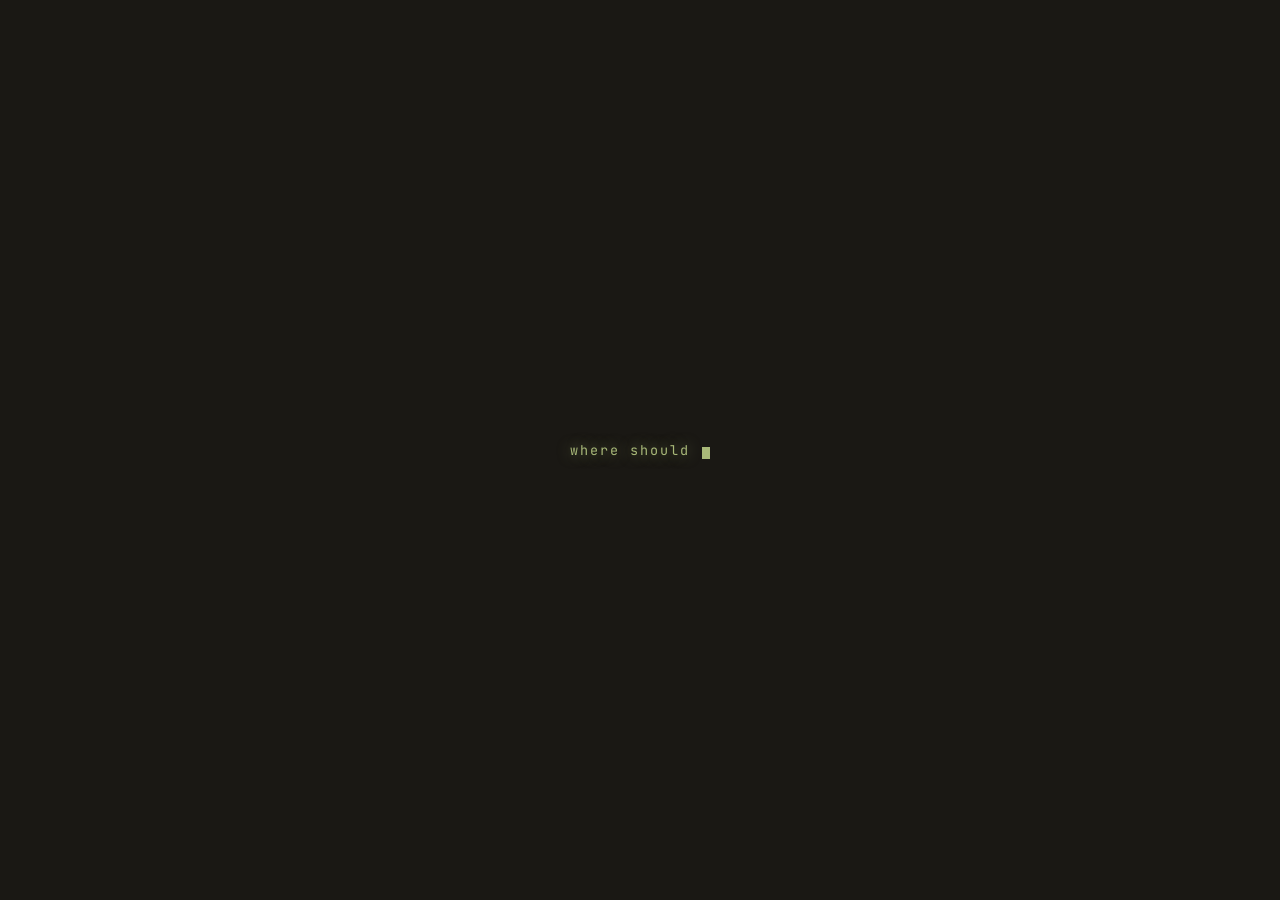
==== index.html @ 6962de63 "fix: use raw GitHub CDN URL for OG image" ====
<!DOCTYPE html>
<html lang="en" data-theme="dark">
<head>
<meta charset="UTF-8">
<meta name="viewport" content="width=device-width, initial-scale=1.0">
<title>Enko — A giraffe of certain standing</title>
<link rel="preconnect" href="https://fonts.googleapis.com">
<link rel="preconnect" href="https://fonts.gstatic.com" crossorigin>
<link href="https://fonts.googleapis.com/css2?family=Fraunces:ital,opsz,wght@0,9..144,400;0,9..144,500;1,9..144,400;1,9..144,500&family=Inter:wght@400;500;600&family=JetBrains+Mono:wght@400;500&display=swap" rel="stylesheet">
<link rel="stylesheet" href="css/enko.css">
<link rel="stylesheet" href="css/atmosphere.css">
<link rel="stylesheet" href="css/intro.css">
<link rel="stylesheet" href="css/wardrobe.css">
<link rel="stylesheet" href="css/community.css">
<link rel="stylesheet" href="css/mobile.css">
<link rel="icon" href="images/girafacoin.png">
<link rel="apple-touch-icon" href="images/girafacoin.png">

<!-- Open Graph / Discord / Telegram -->
<meta property="og:type"        content="website">
<meta property="og:url"         content="https://enko.fun">
<meta property="og:title"       content="Enko — $ENKO on Solana">
<meta property="og:description" content="A giraffe of certain standing. The quiet asset on Solana.">
<meta property="og:image"       content="https://raw.githubusercontent.com/112vlad/enko-website/main/images/girafacoin.png">

<!-- Twitter / X -->
<meta name="twitter:card"        content="summary_large_image">
<meta name="twitter:site"        content="@enkosol">
<meta name="twitter:title"       content="Enko — $ENKO on Solana">
<meta name="twitter:description" content="A giraffe of certain standing. The quiet asset on Solana.">
<meta name="twitter:image"       content="https://raw.githubusercontent.com/112vlad/enko-website/main/images/girafacoin.png">
</head>
<body>

<!-- BOWTIE CURSOR (hidden until after entry) -->
<div id="papion-cur"><img src="images/papion.png" alt=""></div>

<!-- GLOBAL PARTICLE OVERLAY -->
<canvas id="particle-overlay" style="position:fixed;inset:0;width:100%;height:100%;pointer-events:none;z-index:9998;"></canvas>

<!-- ══ INTRO ══ -->
<div id="intro"><p class="intro-text" id="itxt"></p></div>

<!-- ══ ENTRY GATE ══ -->
<div id="entry">
  <canvas id="entry-canvas"></canvas>
  <div class="gate-hint" id="gate-hint">[ hover neck &amp; click to enter ]</div>
</div>

<!-- ══ MAIN (shown after entry) ══ -->
<div id="main">

  <!-- ═══════════════════════════════════
       PAGE 1: LANDING
  ═══════════════════════════════════ -->
  <div id="page-main">

    <!-- TOP BAR -->
    <header class="topbar">
      <div class="topbar-inner">
        <a href="#" class="mark">Enko<sup>◊</sup></a>
        <nav class="nav">
          <a href="#section-character" class="active">Overview</a>
          <a href="#" id="nav-community-link">Community</a>
          <a href="#" id="nav-pfp-link">Wardrobe</a>
          <a href="https://pump.fun/enkoSOL" target="_blank">Acquire</a>
        </nav>
        <div class="topbar-cta">
          <span class="pill"><span class="dot"></span>SOL · LIVE</span>
        </div>
      </div>
    </header>

    <main class="shell">

      <!-- HERO -->
      <section class="hero-grid">
        <div class="hero-ambient"></div>

        <!-- LEFT -->
        <div class="hero-left">
          <div>
            <div class="hero-labels">
              <span class="tag">Chapter I</span>
              <span class="sep">—</span>
              <span>The Character</span>
              <span class="sep">·</span>
              <span>Est. MMXXVI</span>
            </div>
            <h1 class="hero-title">
              A giraffe<br>
              of <span class="it">certain</span><br>
              standing.
              <span class="sm">A quiet asset on Solana. Unhurried. Long-necked. Patient by design.</span>
            </h1>
          </div>
          <div class="hero-cta-row">
            <a href="https://pump.fun/enkoSOL" target="_blank" class="btn">Acquire $ENKO <span class="arrow">→</span></a>
            <button class="btn ghost" id="card-wardrobe-btn">Visit wardrobe</button>
          </div>
        </div>

        <!-- RIGHT -->
        <div class="hero-right">
          <div class="emblem-stack">
            <div class="emblem-float">
              <!-- GiraffeEmblem SVG (inline from emblem.jsx) -->
              <svg viewBox="0 0 400 440" class="emblem-svg" preserveAspectRatio="xMidYMid meet">
                <defs>
                  <linearGradient id="metalBase" x1="0" y1="0" x2="0" y2="1">
                    <stop offset="0%" stop-color="#2a2620"/>
                    <stop offset="30%" stop-color="#1a1712"/>
                    <stop offset="70%" stop-color="#100d0a"/>
                    <stop offset="100%" stop-color="#1f1b15"/>
                  </linearGradient>
                  <linearGradient id="metalBevel" x1="0" y1="0" x2="0" y2="1">
                    <stop offset="0%" stop-color="#5a5346" stop-opacity="0.9"/>
                    <stop offset="45%" stop-color="#2a2620" stop-opacity="0"/>
                    <stop offset="55%" stop-color="#0a0806" stop-opacity="0"/>
                    <stop offset="100%" stop-color="#3a342a" stop-opacity="0.7"/>
                  </linearGradient>
                  <radialGradient id="faceGrad" cx="50%" cy="38%" r="70%">
                    <stop offset="0%" stop-color="#2e2921" stop-opacity="1"/>
                    <stop offset="60%" stop-color="#141109" stop-opacity="1"/>
                    <stop offset="100%" stop-color="#0a0806" stop-opacity="1"/>
                  </radialGradient>
                  <radialGradient id="specular" cx="35%" cy="25%" r="45%">
                    <stop offset="0%" stop-color="#8a7d62" stop-opacity="0.4"/>
                    <stop offset="100%" stop-color="#8a7d62" stop-opacity="0"/>
                  </radialGradient>
                  <linearGradient id="embossSheen" x1="0" y1="0" x2="0.4" y2="1">
                    <stop offset="0%" stop-color="#a89572" stop-opacity="0.85"/>
                    <stop offset="50%" stop-color="#5a4d36" stop-opacity="0.6"/>
                    <stop offset="100%" stop-color="#1a1612" stop-opacity="0.8"/>
                  </linearGradient>
                  <linearGradient id="embossShadow" x1="0" y1="0" x2="1" y2="0">
                    <stop offset="0%" stop-color="#000" stop-opacity="0.6"/>
                    <stop offset="100%" stop-color="#000" stop-opacity="0.1"/>
                  </linearGradient>
                  <filter id="emboss" x="-20%" y="-20%" width="140%" height="140%">
                    <feGaussianBlur in="SourceAlpha" stdDeviation="1"/>
                    <feOffset dx="0.5" dy="1" result="offset"/>
                    <feComponentTransfer><feFuncA type="linear" slope="0.8"/></feComponentTransfer>
                    <feMerge><feMergeNode/><feMergeNode in="SourceGraphic"/></feMerge>
                  </filter>
                  <clipPath id="faceClip">
                    <circle cx="200" cy="220" r="144"/>
                  </clipPath>
                </defs>
                <circle cx="200" cy="220" r="215" fill="none" stroke="#2a241c" stroke-width="0.5" opacity="0.4"/>
                <circle cx="200" cy="220" r="196" fill="url(#metalBase)"/>
                <circle cx="200" cy="220" r="196" fill="url(#metalBevel)" opacity="0.7"/>
                <circle cx="200" cy="220" r="196" fill="none" stroke="#3a342a" stroke-width="1"/>
                <circle cx="200" cy="220" r="190" fill="none" stroke="#08060a" stroke-width="1"/>
                <circle cx="200" cy="220" r="186" fill="none" stroke="#5a5042" stroke-width="0.4" stroke-dasharray="1 3" opacity="0.7"/>
                <g opacity="0.7">
                  <path id="arcTop" d="M 72 220 A 128 128 0 0 1 328 220" fill="none"/>
                  <text font-family="'JetBrains Mono',monospace" font-size="9" letter-spacing="5" fill="#8a7d62">
                    <textPath href="#arcTop" startOffset="4%">ENKO · EST · MMXXVI · A GIRAFFE OF CERTAIN STANDING ·</textPath>
                  </text>
                  <path id="arcBot" d="M 72 220 A 128 128 0 0 0 328 220" fill="none"/>
                  <text font-family="'JetBrains Mono',monospace" font-size="8" letter-spacing="6" fill="#6a5f4c">
                    <textPath href="#arcBot" startOffset="15%">SOLANA · MAINNET · NÂº 001</textPath>
                  </text>
                </g>
                <g fill="#5a4d36" id="pip-group"></g>
                <circle cx="200" cy="220" r="148" fill="url(#faceGrad)"/>
                <circle cx="200" cy="220" r="148" fill="none" stroke="#3a342a" stroke-width="1.5" opacity="0.8"/>
                <circle cx="200" cy="220" r="146" fill="none" stroke="#04030a" stroke-width="1"/>
                <circle cx="200" cy="220" r="142" fill="none" stroke="#5a5042" stroke-width="0.3" stroke-dasharray="0.5 2.5" opacity="0.5"/>
                <circle cx="200" cy="220" r="148" fill="url(#specular)"/>
                <!-- profile photo clipped to inner medallion circle -->
                <image href="images/girafacoin.png" x="56" y="76" width="288" height="288" clip-path="url(#faceClip)" preserveAspectRatio="xMidYMid slice"/>
                <g transform="translate(200 370)">
                  <line x1="-41" y1="15" x2="-25" y2="15" stroke="#5a5042" stroke-width="0.5"/>
                  <line x1="25" y1="15" x2="41" y2="15" stroke="#5a5042" stroke-width="0.5"/>
                  <text x="0" y="20" text-anchor="middle" font-family="'Fraunces',Georgia,serif" font-size="15" font-style="italic" fill="#bfa97e" letter-spacing="1">Enko</text>
                  <text x="0" y="20" text-anchor="middle" font-family="'JetBrains Mono',monospace" font-size="7" letter-spacing="4" fill="#6a5f4c">1 / 1</text>
                </g>
                <ellipse cx="150" cy="120" rx="70" ry="14" fill="#8a7d62" opacity="0.08" transform="rotate(-18 150 120)"/>
              </svg>
            </div>
          </div>

          <div class="hero-meta">
            <div class="hero-meta-row">
              <div>
                <div class="k">Origin</div>
                <div class="v">Solana</div>
              </div>
              <div>
                <div class="k">Temperament</div>
                <div class="v">Reserved</div>
              </div>
            </div>
            <div class="hero-meta-row">
              <div>
                <div class="k">Ticker</div>
                <div class="v">$ENKO</div>
              </div>
              <div>
                <div class="k">Supply</div>
                <div class="v">1,000,000,000</div>
              </div>
            </div>
          </div>

        </div>
      </section>

      <!-- BRAND STRIP -->
      <div class="brand-strip">
        <span>Rarity</span><span class="dot"></span>
        <span>Patience</span><span class="dot"></span>
        <span>Quiet strength</span><span class="dot"></span>
        <span>Long horizon</span><span class="dot"></span>
        <span>Reserve</span><span class="dot"></span>
        <span>Status</span>
      </div>

      <!-- STATS STRIP -->
      <div class="stats-strip" style="margin-top:24px">
        <div class="stat-cell">
          <div class="l">
            <span>Price</span>
            <svg class="spark spark-pos" viewBox="0 0 52 16"><path class="area" d="M0,12 L4.7,10 L9.5,11 L14.2,8 L19,9 L23.7,6 L28.5,5 L33.2,7 L38,3 L42.7,2 L47.5,4 L52,1 L52,16 L0,16 Z"/><path d="M0,12 L4.7,10 L9.5,11 L14.2,8 L19,9 L23.7,6 L28.5,5 L33.2,7 L38,3 L42.7,2 L47.5,4 L52,1"/></svg>
          </div>
          <div class="v num" id="ch-price">—</div>
          <div class="sub"><span>USD · LIVE</span><span style="color:var(--pos)">▲</span></div>
        </div>
        <div class="stat-cell">
          <div class="l">
            <span>24h Change</span>
            <svg class="spark spark-pos" viewBox="0 0 52 16"><path class="area" d="M0,13 L4.7,11 L9.5,12 L14.2,9 L19,10 L23.7,7 L28.5,5 L33.2,6 L38,4 L42.7,2 L47.5,3 L52,1 L52,16 L0,16 Z"/><path d="M0,13 L4.7,11 L9.5,12 L14.2,9 L19,10 L23.7,7 L28.5,5 L33.2,6 L38,4 L42.7,2 L47.5,3 L52,1"/></svg>
          </div>
          <div class="v num" id="ch-change">—</div>
          <div class="sub"><span>vs yesterday</span><span id="ch-change-arrow" style="color:var(--pos)">▲</span></div>
        </div>
        <div class="stat-cell">
          <div class="l">
            <span>Volume · 24h</span>
            <svg class="spark spark-neutral" viewBox="0 0 52 16"><path class="area" d="M0,12 L4.7,10 L9.5,11 L14.2,9 L19,10 L23.7,8 L28.5,6 L33.2,8 L38,5 L42.7,7 L47.5,5 L52,3 L52,16 L0,16 Z"/><path d="M0,12 L4.7,10 L9.5,11 L14.2,9 L19,10 L23.7,8 L28.5,6 L33.2,8 L38,5 L42.7,7 L47.5,5 L52,3"/></svg>
          </div>
          <div class="v num" id="ch-vol">—</div>
          <div class="sub"><span>on-chain</span><span style="color:var(--ink-mute)">○</span></div>
        </div>
        <div class="stat-cell">
          <div class="l">
            <span>Market cap</span>
            <svg class="spark spark-pos" viewBox="0 0 52 16"><path class="area" d="M0,11 L4.7,9 L9.5,10 L14.2,8 L19,9 L23.7,6 L28.5,5 L33.2,4 L38,3 L42.7,2 L47.5,2 L52,1 L52,16 L0,16 Z"/><path d="M0,11 L4.7,9 L9.5,10 L14.2,8 L19,9 L23.7,6 L28.5,5 L33.2,4 L38,3 L42.7,2 L47.5,2 L52,1"/></svg>
          </div>
          <div class="v num" id="ch-mcap">—</div>
          <div class="sub"><span>FDV · pooled</span><span style="color:var(--pos)">▲</span></div>
        </div>
        <div class="stat-cell">
          <div class="l">
            <span>Liquidity</span>
            <svg class="spark spark-neutral" viewBox="0 0 52 16"><path class="area" d="M0,10 L4.7,12 L9.5,9 L14.2,11 L19,8 L23.7,10 L28.5,7 L33.2,9 L38,6 L42.7,8 L47.5,6 L52,5 L52,16 L0,16 Z"/><path d="M0,10 L4.7,12 L9.5,9 L14.2,11 L19,8 L23.7,10 L28.5,7 L33.2,9 L38,6 L42.7,8 L47.5,6 L52,5"/></svg>
          </div>
          <div class="v num" id="ch-liq">—</div>
          <div class="sub"><span>pool reserve</span><span style="color:var(--ink-mute)">○</span></div>
        </div>
      </div>

      <!-- CHART -->
      <div style="margin-top:32px">
        <div class="chart-container">
          <div class="chart-header">
            <div class="chart-header-left">
              <div class="eyebrow">Price · SOL market</div>
              <div class="chart-price num" id="chart-price-display">—</div>
              <div class="chart-change num pos" id="chart-change-display">—</div>
            </div>
            <div class="chart-header-right">
              <div class="chart-tf">
                <button class="ch-tf-btn active" data-tf="1m">1m</button>
                <button class="ch-tf-btn" data-tf="5m">5m</button>
              </div>
            </div>
          </div>
          <div class="ch-loading" id="ch-loading" style="font-family:var(--f-mono);font-size:11px;letter-spacing:0.1em;text-transform:uppercase;color:var(--ink-mute);padding:.6rem 1.4rem;display:none">Loading candles…</div>
          <div style="position:relative;padding:.6rem">
            <canvas id="enko-chart" style="display:block;width:100%;cursor:crosshair"></canvas>
            <div id="ch-tooltip" style="position:absolute;pointer-events:none;display:none;background:var(--ink);color:var(--bg);font-family:var(--f-mono);font-size:11px;padding:8px 10px;white-space:pre;line-height:1.7;box-shadow:0 4px 14px rgba(0,0,0,.18)"></div>
          </div>
        </div>
        <div style="display:flex;align-items:center;gap:12px;padding:14px 26px;border-top:1px solid var(--rule-soft)">
          <div class="eyebrow">Contract Address</div>
          <div id="ca-row-chart" style="display:flex;align-items:center;gap:10px">
            <span id="ca-text-chart" style="font-family:var(--f-mono);font-size:11px;color:var(--ink-mute)">coming soon</span>
            <button id="ca-copy-chart" onclick="copyCA()" style="display:none;font-family:var(--f-mono);font-size:9px;letter-spacing:0.12em;text-transform:uppercase;color:var(--ink-mute);border:1px solid var(--rule);padding:3px 8px;transition:color .15s,border-color .15s">copy</button>
          </div>
        </div>
      </div>

      <div class="section-divider"><span>✠ · I</span></div>

      <!-- SECTION I — THE LEDGER -->
      <div class="section-head" id="section-ledger">
        <div class="num-tag">§ I — The Ledger</div>
        <h2>Recent <span class="it">movement.</span></h2>
        <div class="side">Live · refreshed every block</div>
      </div>
      <div style="padding-bottom:32px">
        <table class="txn-table">
          <thead>
            <tr>
              <th style="width:18%">Time</th>
              <th>Type</th>
              <th>Amount $ENKO</th>
              <th>Price</th>
              <th>Value</th>
              <th>Wallet</th>
            </tr>
          </thead>
          <tbody id="tx-body">
            <tr><td colspan="6" style="color:var(--ink-mute);text-align:center;padding:24px">Loading…</td></tr>
          </tbody>
        </table>
      </div>

      <div class="section-divider"><span>✠ · II</span></div>

      <!-- SECTION II — THE CHARACTER -->
      <div class="section-head" id="section-character">
        <div class="num-tag">§ II — The Character</div>
        <h2>Composure, in a <span class="it">long</span> neck.</h2>
        <div class="side">Height 4.8 m · Pattern reticulated · Disposition unhurried</div>
      </div>
      <div class="feature-grid">
        <div class="feature-copy">
          <p>Enko does not react. He watches. Positioned higher than most, moving slower than all.</p>
          <p>The market runs on the ground. Enko grazes above it.</p>
          <div class="feature-caption">
            <div class="cell"><div class="k">Height</div><div class="v">4.8 metres</div></div>
            <div class="cell"><div class="k">Pattern</div><div class="v">26 plates</div></div>
            <div class="cell"><div class="k">Disposition</div><div class="v">Unhurried</div></div>
            <div class="cell"><div class="k">Habitat</div><div class="v">SOL savanna</div></div>
          </div>
        </div>
        <div class="feature-image">
          <img src="images/enkoportrait.png" alt="Enko portrait" style="position:absolute;inset:0;width:100%;height:100%;object-fit:contain;display:block;">
        </div>
      </div>

      <div class="section-divider"><span>✠ · III</span></div>

      <!-- SECTION III — THE WARDROBE CTA -->
      <div class="section-head" id="section-acquire">
        <div class="num-tag">§ III — The Wardrobe</div>
        <h2>Dress him, <span class="it">carefully.</span></h2>
        <div class="side">Backgrounds · Accessories · Bowties</div>
      </div>
      <div class="feature-grid" style="padding-bottom:48px">
        <div class="feature-image" style="grid-column:1/span 7;aspect-ratio:16/10">
          <img src="pfp/accs/chrome.png" alt="Wardrobe preview" style="position:absolute;inset:0;width:100%;height:100%;object-fit:contain;display:block;">
        </div>
        <div class="feature-copy" style="grid-column:9/span 4;padding-top:0;justify-content:center">
          <p>Pick a character. Add a background. Put a bowtie on him.</p>
          <div style="margin-top:20px">
            <button class="btn" id="wardrobe-cta-btn">Enter the wardrobe <span class="arrow">→</span></button>
          </div>
        </div>
      </div>

      <div class="section-divider"><span>✠ · IV</span></div>

      <!-- SECTION IV — COMMUNITY CTA -->
      <div class="section-head" id="section-community">
        <div class="num-tag">§ IV — The Community</div>
        <h2>From the <span class="it">habitat.</span></h2>
        <div class="side">Art · Memes · Fan content</div>
      </div>
      <div class="feature-grid" style="padding-bottom:48px">
        <div class="feature-copy" style="grid-column:1/span 4;padding-top:0;justify-content:center">
          <p>Fan art, memes, and clips from the community.</p>
          <div style="margin-top:20px">
            <button class="btn" id="community-cta-btn">Enter the community <span class="arrow">→</span></button>
          </div>
        </div>
        <div class="feature-image" style="grid-column:6/span 7;aspect-ratio:16/10">
          <img src="community/bowtie store.png" alt="Community preview" style="position:absolute;inset:3px;width:calc(100% - 6px);height:calc(100% - 6px);object-fit:cover;display:block;z-index:1;">
        </div>
      </div>

      <!-- FOOTER -->
      <footer class="footer">
        <div class="footer-grid">
          <div>
            <div class="footer-head">
              <span class="it">Enko</span>,<br>at leisure.
            </div>
          </div>
          <div class="footer-col">
            <div class="h">Studio</div>
            <a href="#" id="footer-wardrobe-link">Wardrobe</a>
          </div>
          <div class="footer-col">
            <div class="h">Elsewhere</div>
            <a href="https://x.com/enkosol" target="_blank">Twitter / X</a>
            <a href="https://pump.fun/enkoSOL" target="_blank">Pump.fun</a>
          </div>
        </div>
        <div class="footer-bottom">
          <span>Enko · MMXXVI</span>
          <div>
            <span>Not financial advice</span>
            <span>SOL · Mainnet</span>
          </div>
        </div>
      </footer>

    </main>
  </div><!-- /page-main -->

  <!-- ═══════════════════════════════════
       PAGE 2: WARDROBE
  ═══════════════════════════════════ -->
  <div id="page-pfp">

    <!-- sticky back nav -->
    <header class="topbar">
      <div class="topbar-inner">
        <a href="#" class="mark" id="pfp-mark-link">Enko<sup>◊</sup></a>
        <nav class="nav">
          <a href="#" id="nav-main-link-pfp">Overview</a>
          <a href="#" id="nav-community-link-pfp">Community</a>
          <a href="#" class="active">Wardrobe</a>
          <a href="https://pump.fun/enkoSOL" target="_blank" id="nav-acquire-link-pfp">Acquire</a>
        </nav>
        <div class="topbar-cta">
          <span class="pill"><span class="dot"></span>SOL · LIVE</span>
        </div>
      </div>
    </header>

    <main class="shell wardrobe-page">

      <!-- wardrobe head -->
      <div class="wardrobe-head">
        <div>
          <div class="eyebrow">§ II — The Wardrobe</div>
          <h1 class="wardrobe-title">The <span class="it">Portrait</span><br>Studio.</h1>
        </div>
        <div class="wardrobe-head-right">
          <p>Build your Enko. Download and use it anywhere.</p>

        </div>
      </div>

      <!-- 3-col wardrobe grid -->
      <div class="wardrobe-grid">

        <!-- LEFT: controls -->
        <aside class="wardrobe-controls">
          <div class="tab-row">
            <button class="tab active" data-cat="characters">Characters</button>
            <button class="tab" data-cat="backgrounds">Backgrounds</button>
            <button class="tab" data-cat="accessories">Accessories</button>
          </div>
          <div class="panel">
            <div class="slot-group">
              <div class="slot-head">
                <span class="eyebrow" id="slot-label">Characters</span>
                <button class="clear-slot" id="slot-clear" style="display:none" onclick="clearCurrentSlot()">clear</button>
              </div>
              <div class="swatch-grid" id="wd-grid"></div>
            </div>
            <div class="slot-group" id="size-group" style="display:none">
              <label style="font-family:var(--f-mono);font-size:10px;letter-spacing:0.14em;text-transform:uppercase;color:var(--ink-mute);display:block;margin-bottom:12px">Size</label>
              <input type="range" id="bow-size-slider" min="50" max="200" value="100" style="width:100%;cursor:pointer;display:none">
              <div style="font-family:var(--f-mono);font-size:10px;color:var(--ink-soft);margin-top:8px;text-align:center" id="size-display">100%</div>
            </div>
          </div>
        </aside>

        <!-- CENTER: portrait -->
        <section class="wardrobe-portrait">
          <div class="portrait-frame">
            <div class="port-ph" id="ph"><span>Select an item to begin</span></div>
            <canvas id="ppc" width="1000" height="1000"></canvas>
          </div>
          <div class="portrait-meta">
            <div class="cell"><div class="k">Character</div><div class="v" id="pm-char">—</div></div>
            <div class="cell"><div class="k">Scene</div><div class="v" id="pm-bg">—</div></div>
            <div class="cell"><div class="k">Accessory</div><div class="v" id="pm-bow">—</div></div>
          </div>
          <button class="btn wardrobe-mobile-dl" onclick="document.getElementById('dlbtn').click()">Download PNG <span class="arrow">↓</span></button>
        </section>

        <!-- HIDDEN BUTTONS (triggered by visible buttons) -->
        <button id="dlbtn" style="display:none"></button>
        <button id="rstbtn" style="display:none"></button>

        <!-- RIGHT: manifest + export -->
        <aside class="wardrobe-summary">
          <div class="eyebrow">Manifest</div>
          <h3 class="summary-title">Your<br><span class="it">build.</span></h3>
          <div class="summary-list">
            <div class="summary-row"><span class="k">Scene</span><span class="v" id="sel-bg">—</span></div>
            <div class="summary-row"><span class="k">Character</span><span class="v" id="sel-char">—</span></div>
            <div class="summary-row"><span class="k">Accessory</span><span class="v" id="sel-bow">—</span></div>
          </div>
          <div style="margin-top:32px;padding-top:20px;border-top:1px solid var(--rule-soft)">
            <div class="eyebrow" style="margin-bottom:10px">Export</div>
            <div style="display:flex;flex-direction:column;gap:8px">
              <button class="btn" onclick="document.getElementById('dlbtn').click()" style="justify-content:space-between;width:100%">Download PNG <span class="arrow">↓</span></button>
              <button class="btn ghost" onclick="shareOnX()" style="justify-content:space-between;width:100%">Share on X <span class="arrow">→</span></button>
              <button class="btn ghost" onclick="document.getElementById('rstbtn').click()" style="justify-content:space-between;width:100%">Reset <span>×</span></button>
            </div>
          </div>
        </aside>

      </div><!-- /wardrobe-grid -->

      <footer class="footer">
        <div class="footer-bottom">
          <span>Enko · MMXXVI</span>
          <div>
            <span>Not financial advice</span>
            <span>SOL · Mainnet</span>
          </div>
        </div>
      </footer>

    </main>
  </div><!-- /page-pfp -->

  <!-- ═══════════════════════════════════
       PAGE 3: COMMUNITY
  ═══════════════════════════════════ -->
  <div id="page-community">

    <header class="topbar">
      <div class="topbar-inner">
        <a href="#" class="mark" id="community-mark-link">Enko<sup>◊</sup></a>
        <nav class="nav">
          <a href="#" id="nav-main-link-community">Overview</a>
          <a href="#" class="active">Community</a>
          <a href="#" id="nav-wardrobe-link-community">Wardrobe</a>
          <a href="https://pump.fun/enkoSOL" target="_blank" id="nav-acquire-link-community">Acquire</a>
        </nav>
        <div class="topbar-cta">
          <span class="pill"><span class="dot"></span>SOL · LIVE</span>
        </div>
      </div>
    </header>

    <main class="shell">

      <div class="community-head">
        <div>
          <div class="eyebrow">§ — The Community</div>
          <h1>From the <span class="it">habitat.</span></h1>
        </div>
        <div class="community-head-right">
          <p>Everything made around Enko, by the people who hold it.</p>
        </div>
      </div>

      <div class="gallery-grid" id="community-grid"></div>

      <footer class="footer">
        <div class="footer-bottom">
          <span>Enko · MMXXVI</span>
          <div>
            <span>Not financial advice</span>
            <span>SOL · Mainnet</span>
          </div>
        </div>
      </footer>

    </main>
  </div><!-- /page-community -->

  <!-- COPY TOAST -->
  <div id="copy-toast" style="position:fixed;bottom:28px;left:50%;transform:translateX(-50%) translateY(12px);background:var(--ink);color:var(--bg);font-family:var(--f-mono);font-size:11px;letter-spacing:0.1em;text-transform:uppercase;padding:10px 20px;opacity:0;pointer-events:none;transition:opacity .25s,transform .25s;z-index:9999">Copied</div>

  <!-- GALLERY LIGHTBOX -->
  <div id="gallery-lightbox">
    <button id="lb-close">✕</button>
    <div id="lb-content">
      <img id="lb-img" src="" alt="">
      <div id="lb-meta">
        <div id="lb-caption"></div>
        <div id="lb-author"></div>
      </div>
    </div>
  </div>

</div><!-- /main -->

<script>
/* embed pip generation for SVG emblem */
(function() {
  const g = document.getElementById('pip-group');
  if (!g) return;
  for (let i = 0; i < 24; i++) {
    const a = (i / 24) * Math.PI * 2 - Math.PI / 2;
    const r = 178;
    const cx = 200 + Math.cos(a) * r;
    const cy = 220 + Math.sin(a) * r;
    const circle = document.createElementNS('http://www.w3.org/2000/svg', 'circle');
    circle.setAttribute('cx', cx);
    circle.setAttribute('cy', cy);
    circle.setAttribute('r', '0.8');
    circle.setAttribute('opacity', '0.5');
    g.appendChild(circle);
  }
})();
</script>

<script src="js/app.js"></script>
<script src="js/entry.js"></script>
<script src="js/chart.js"></script>
<script src="js/wardrobe.js"></script>
<script src="js/community.js"></script>
</body>
</html>
---- css/enko.css ----
/* ============================================================
   ENKO — refined editorial
   ============================================================ */

:root {
  --bg:        #1a1814;
  --bg-sunk:   #24201a;
  --ink:       #ece7dc;
  --ink-soft:  #b8b0a0;
  --ink-mute:  #7a7366;
  --rule:      #3a342a;
  --rule-soft: #2a261f;
  --accent:    #a8b878;
  --accent-ink:#1a1814;
  --pos:       #a8b878;
  --neg:       #d87a5a;

  --f-display: 'Fraunces', 'GT Sectra', Georgia, serif;
  --f-body:    'Inter', system-ui, -apple-system, sans-serif;
  --f-mono:    'JetBrains Mono', ui-monospace, monospace;

  --density: 1;
  --pad-page: calc(64px * var(--density));
  --pad-sec:  calc(96px * var(--density));
  --gutter:   calc(32px * var(--density));
}

html { scroll-behavior: smooth; overflow-x: hidden; }
body { overflow-x: hidden; }
* { box-sizing: border-box; margin: 0; padding: 0; }

html, body {
  background: var(--bg);
  color: var(--ink);
  font-family: var(--f-body);
  font-size: 15px;
  line-height: 1.5;
  -webkit-font-smoothing: antialiased;
  text-rendering: optimizeLegibility;
  font-feature-settings: 'ss01', 'cv11';
}

a { color: inherit; text-decoration: none; }
button { font: inherit; color: inherit; background: none; border: none; cursor: pointer; }
img { display: block; max-width: 100%; }

/* ---------- primitives ---------- */

.eyebrow {
  font-family: var(--f-mono);
  font-size: 10px;
  letter-spacing: 0.14em;
  text-transform: uppercase;
  color: var(--ink-mute);
  font-weight: 500;
}

.rule { border-top: 1px solid var(--rule); }
.rule-soft { border-top: 1px solid var(--rule-soft); }

.num {
  font-family: var(--f-mono);
  font-variant-numeric: tabular-nums;
  font-feature-settings: 'tnum';
}

/* ---------- top bar ---------- */

.topbar {
  position: sticky; top: 0; z-index: 50;
  backdrop-filter: blur(12px);
  background: color-mix(in oklab, var(--bg) 85%, transparent);
  border-bottom: 1px solid var(--rule-soft);
}
.topbar-inner {
  max-width: 1440px; margin: 0 auto;
  padding: 18px var(--pad-page);
  display: grid; grid-template-columns: 1fr auto 1fr;
  align-items: center;
}
.mark {
  font-family: var(--f-display);
  font-style: italic;
  font-size: 22px;
  letter-spacing: -0.01em;
  font-weight: 500;
  justify-self: start;
}
.mark sup {
  font-family: var(--f-mono);
  font-style: normal;
  font-size: 9px;
  letter-spacing: 0.1em;
  vertical-align: super;
  color: var(--ink-mute);
  margin-left: 4px;
}
.nav {
  display: flex; gap: 36px;
  justify-self: center;
}
.nav a {
  font-size: 13px;
  letter-spacing: 0.01em;
  color: var(--ink-soft);
  position: relative;
  padding: 4px 0;
  transition: color .2s;
}
.nav a:hover { color: var(--ink); }
.nav a.active { color: var(--ink); }
.nav a.active::after {
  content: '';
  position: absolute; left: 0; right: 0; bottom: -1px;
  height: 1px; background: var(--ink);
}
.topbar-cta {
  justify-self: end;
  display: flex; gap: 12px; align-items: center;
}
.pill {
  font-family: var(--f-mono);
  font-size: 11px;
  letter-spacing: 0.06em;
  padding: 7px 12px;
  border: 1px solid var(--rule);
  border-radius: 999px;
  color: var(--ink-soft);
}
.pill .dot {
  display: inline-block; width: 6px; height: 6px;
  border-radius: 50%; background: var(--pos);
  margin-right: 8px; vertical-align: middle;
}

/* ---------- page shell ---------- */

.shell {
  max-width: 1440px;
  margin: 0 auto;
  padding: 0 var(--pad-page);
}

/* ---------- buttons ---------- */

.btn {
  display: inline-flex; align-items: center; gap: 10px;
  padding: 14px 22px;
  font-size: 12px;
  letter-spacing: 0.14em;
  text-transform: uppercase;
  border: 1px solid var(--ink);
  background: var(--ink);
  color: var(--bg);
  transition: transform .15s, background .2s;
}
.btn:hover { transform: translateY(-1px); }
.btn.ghost {
  background: transparent;
  color: var(--ink);
  border-color: var(--rule);
}
.btn.ghost:hover { border-color: var(--ink); }
.btn.accent {
  background: var(--accent);
  border-color: var(--accent);
  color: var(--accent-ink);
}

.btn .arrow {
  display: inline-block;
  transition: transform .2s;
}
.btn:hover .arrow { transform: translateX(3px); }

/* ---------- chart ---------- */

.chart-wrap { position: relative; width: 100%; height: 100%; }
.chart-svg { width: 100%; height: 100%; display: block; }
.chart-grid line { stroke: var(--rule-soft); stroke-width: 1; }
.chart-axis text {
  font-family: var(--f-mono);
  font-size: 10px;
  fill: var(--ink-mute);
  letter-spacing: 0.04em;
}
.chart-line { fill: none; stroke: var(--ink); stroke-width: 1.5; }
.chart-area { fill: url(#chartGrad); opacity: 0.6; }

.chart-crosshair line { stroke: var(--ink); stroke-width: 1; stroke-dasharray: 2 3; }
.chart-dot { fill: var(--bg); stroke: var(--ink); stroke-width: 1.5; }

.chart-tooltip {
  position: absolute;
  background: var(--ink);
  color: var(--bg);
  font-family: var(--f-mono);
  font-size: 11px;
  padding: 8px 10px;
  pointer-events: none;
  white-space: nowrap;
  transform: translate(-50%, -120%);
  transition: opacity .1s;
}
.chart-tooltip .v { font-weight: 600; }
.chart-tooltip .d { color: var(--ink-mute); margin-top: 2px; font-size: 10px; }

/* ---------- chart container ---------- */

.chart-container {
  border: 1px solid var(--rule);
  background: var(--bg);
}
.chart-header {
  display: flex;
  justify-content: space-between;
  align-items: flex-end;
  padding: 22px 26px 18px;
  border-bottom: 1px solid var(--rule-soft);
  gap: 24px;
  flex-wrap: wrap;
}
.chart-header-left { display: flex; flex-direction: column; gap: 6px; }
.chart-price {
  font-size: 30px;
  letter-spacing: -0.02em;
  font-weight: 500;
  margin-top: 4px;
}
.chart-change {
  font-size: 12px;
  letter-spacing: 0.02em;
  display: flex;
  align-items: center;
}
.chart-change.pos { color: var(--pos); }
.chart-change.neg { color: var(--neg); }
.chart-header-right { display: flex; gap: 16px; align-items: center; }
.chart-mode, .chart-tf {
  display: flex;
  border: 1px solid var(--rule);
}
.chart-mode button, .chart-tf button {
  padding: 7px 12px;
  font-family: var(--f-mono);
  font-size: 10px;
  letter-spacing: 0.1em;
  text-transform: uppercase;
  color: var(--ink-mute);
  background: none;
  border: none;
  border-right: 1px solid var(--rule);
  cursor: pointer;
  transition: all .15s;
}
.chart-mode button:last-child, .chart-tf button:last-child { border-right: none; }
.chart-mode button:hover, .chart-tf button:hover { color: var(--ink); }
.chart-mode button.active, .chart-tf button.active {
  background: var(--ink);
  color: var(--bg);
}

/* ---------- stats strip ---------- */

.stats-strip {
  display: grid;
  grid-template-columns: repeat(5, 1fr);
  border: 1px solid var(--rule);
  background: var(--bg);
}
.stat-cell {
  padding: 20px 22px;
  border-right: 1px solid var(--rule-soft);
}
.stat-cell:last-child { border-right: none; }
.stat-cell .l {
  font-family: var(--f-mono);
  font-size: 9px;
  letter-spacing: 0.14em;
  text-transform: uppercase;
  color: var(--ink-mute);
  margin-bottom: 10px;
}
.stat-cell .v {
  font-family: var(--f-mono);
  font-size: 18px;
  font-weight: 500;
  letter-spacing: -0.01em;
  color: var(--ink);
  font-variant-numeric: tabular-nums;
}
.stat-cell .v.pos { color: var(--pos); }
.stat-cell .sub {
  font-family: var(--f-mono);
  font-size: 10px;
  color: var(--ink-mute);
  margin-top: 4px;
}

/* ---------- hero ---------- */

.hero-grid {
  display: grid;
  grid-template-columns: 1.2fr 1fr;
  gap: 48px;
  padding: 56px 0 48px;
  align-items: end;
}
.hero-title {
  font-family: var(--f-display);
  font-weight: 400;
  font-size: clamp(64px, 8vw, 118px);
  line-height: 0.92;
  letter-spacing: -0.03em;
  color: var(--ink);
}
.hero-title .it { font-style: italic; }
.hero-title .sm {
  display: block;
  font-size: 0.28em;
  font-family: var(--f-body);
  line-height: 1.4;
  letter-spacing: 0;
  color: var(--ink-soft);
  font-style: normal;
  margin-top: 20px;
  max-width: 42ch;
}
.hero-meta {
  display: flex;
  flex-direction: column;
  gap: 14px;
  align-self: end;
}
.hero-meta-row {
  display: grid;
  grid-template-columns: 1fr 1fr;
  gap: 24px;
  padding-top: 14px;
  border-top: 1px solid var(--rule);
}
.hero-meta-row .k {
  font-family: var(--f-mono);
  font-size: 10px;
  letter-spacing: 0.14em;
  text-transform: uppercase;
  color: var(--ink-mute);
}
.hero-meta-row .v {
  font-family: var(--f-mono);
  font-size: 13px;
  color: var(--ink);
  margin-top: 6px;
  font-variant-numeric: tabular-nums;
}
.hero-cta-row {
  display: flex;
  gap: 12px;
  margin-top: 12px;
}

/* ---------- section heads ---------- */

.section-head {
  display: grid;
  grid-template-columns: 180px 1fr auto;
  gap: 32px;
  padding: 28px 0 20px;
  align-items: baseline;
  border-top: 1px solid var(--rule);
}
.section-head .num-tag {
  font-family: var(--f-mono);
  font-size: 10px;
  letter-spacing: 0.14em;
  text-transform: uppercase;
  color: var(--ink-mute);
}
.section-head h2 {
  font-family: var(--f-display);
  font-weight: 400;
  font-size: clamp(28px, 3vw, 40px);
  line-height: 1.05;
  letter-spacing: -0.02em;
}
.section-head .side {
  font-family: var(--f-mono);
  font-size: 11px;
  color: var(--ink-soft);
  white-space: nowrap;
  text-align: right;
  line-height: 1.5;
}
.section-head h2 .it { font-style: italic; }

/* ---------- editorial feature ---------- */

.feature-grid {
  display: grid;
  grid-template-columns: repeat(12, 1fr);
  gap: 24px;
  padding-bottom: 48px;
}
.feature-copy { grid-column: 1 / span 5; padding-top: 0; display: flex; flex-direction: column; }
.feature-copy p {
  font-size: 15px;
  line-height: 1.55;
  color: var(--ink-soft);
  max-width: 42ch;
}
.feature-copy p + p { margin-top: 14px; }
.feature-image {
  grid-column: 7 / span 6;
  aspect-ratio: 16/11;
  background: var(--bg-sunk);
  position: relative;
  overflow: hidden;
}
.feature-image::before {
  content: '';
  position: absolute;
  inset: 0;
  background: repeating-linear-gradient(45deg,
    color-mix(in oklab, var(--ink) 3%, transparent) 0 2px,
    transparent 2px 16px);
  z-index: 0;
  pointer-events: none;
}
.feature-image img {
  position: relative;
  z-index: 1;
}
.feature-image .placeholder {
  position: absolute; inset: 0;
  display: flex; align-items: center; justify-content: center;
  background:
    repeating-linear-gradient(45deg,
      color-mix(in oklab, var(--ink) 3%, transparent) 0 2px,
      transparent 2px 16px);
}
.feature-image .placeholder span {
  font-family: var(--f-mono);
  font-size: 11px;
  letter-spacing: 0.14em;
  text-transform: uppercase;
  color: var(--ink-mute);
  padding: 10px 16px;
  background: var(--bg);
  border: 1px solid var(--rule);
}

.feature-caption {
  margin-top: 20px;
  padding-top: 16px;
  border-top: 1px solid var(--rule-soft);
  display: grid;
  grid-template-columns: 1fr 1fr;
  gap: 14px 24px;
}
.feature-caption .cell .k {
  font-family: var(--f-mono);
  font-size: 10px;
  letter-spacing: 0.14em;
  text-transform: uppercase;
  color: var(--ink-mute);
  margin-bottom: 6px;
}
.feature-caption .cell .v {
  font-size: 13px;
  color: var(--ink);
}

/* ---------- holdings / transactions ---------- */

.txn-table {
  width: 100%;
  border-collapse: collapse;
  font-family: var(--f-mono);
  font-size: 12px;
}
.txn-table th {
  text-align: left;
  font-weight: 500;
  font-size: 10px;
  letter-spacing: 0.14em;
  text-transform: uppercase;
  color: var(--ink-mute);
  padding: 12px 14px;
  border-bottom: 1px solid var(--rule);
}
.txn-table td {
  padding: 14px;
  border-bottom: 1px solid var(--rule-soft);
  color: var(--ink);
  font-variant-numeric: tabular-nums;
}
.txn-table tr:hover td { background: var(--bg-sunk); }
.txn-table .pos { color: var(--pos); }
.txn-table .neg { color: var(--neg); }

/* ---------- footer ---------- */

.footer {
  border-top: 1px solid var(--rule);
  margin-top: 48px;
  padding: 40px 0 28px;
}
.footer-grid {
  display: grid;
  grid-template-columns: 2fr 1fr 1fr;
  gap: 48px;
  margin-bottom: 40px;
}
.footer-head {
  font-family: var(--f-display);
  font-weight: 400;
  font-size: 64px;
  line-height: 0.95;
  letter-spacing: -0.02em;
}
.footer-head .it { font-style: italic; }
.footer-col .h {
  font-family: var(--f-mono);
  font-size: 10px;
  letter-spacing: 0.14em;
  text-transform: uppercase;
  color: var(--ink-mute);
  margin-bottom: 16px;
}
.footer-col a {
  display: block;
  font-size: 13px;
  padding: 4px 0;
  color: var(--ink-soft);
  transition: color .15s;
}
.footer-col a:hover { color: var(--ink); }
.footer-bottom {
  display: flex;
  justify-content: space-between;
  padding-top: 20px;
  border-top: 1px solid var(--rule-soft);
  font-family: var(--f-mono);
  font-size: 10px;
  letter-spacing: 0.14em;
  text-transform: uppercase;
  color: var(--ink-mute);
}
.footer-bottom span + span { margin-left: 20px; }

/* ---------- wardrobe page ---------- */

.wardrobe-page { padding-top: 24px; padding-bottom: 0; }

.wardrobe-head {
  display: grid;
  grid-template-columns: 1.3fr 1fr;
  gap: 48px;
  padding: 48px 0 64px;
  align-items: end;
  border-bottom: 1px solid var(--rule);
}
.wardrobe-title {
  font-family: var(--f-display);
  font-weight: 400;
  font-size: clamp(56px, 7vw, 104px);
  line-height: 0.9;
  letter-spacing: -0.03em;
  margin-top: 18px;
}
.wardrobe-title .it { font-style: italic; }
.wardrobe-head-right p {
  font-size: 15px;
  line-height: 1.5;
  color: var(--ink-soft);
  max-width: 44ch;
}

.wardrobe-grid {
  display: grid;
  grid-template-columns: 320px 1fr 280px;
  gap: 32px;
  padding: 48px 0;
  min-height: 720px;
}

.wardrobe-controls {
  border: 1px solid var(--rule);
  background: var(--bg);
  display: flex;
  flex-direction: column;
  align-self: start;
}
.wardrobe-controls .panel {
  padding: 22px 20px;
  max-height: 680px;
  overflow-y: auto;
}
.slot-group + .slot-group { margin-top: 24px; padding-top: 20px; border-top: 1px solid var(--rule-soft); }
.slot-head {
  display: flex;
  justify-content: space-between;
  align-items: center;
  margin-bottom: 12px;
  padding-left: 12px;
}
.clear-slot {
  font-family: var(--f-mono);
  font-size: 9px;
  letter-spacing: 0.12em;
  text-transform: uppercase;
  color: var(--ink-mute);
  text-decoration: underline;
  text-underline-offset: 3px;
}
.clear-slot:hover { color: var(--ink); }

.swatch-grid {
  display: grid;
  grid-template-columns: repeat(3, 1fr);
  gap: 8px;
}
.swatch-grid.bg-grid {
  grid-template-columns: repeat(3, 1fr);
}

.wardrobe-portrait {
  display: flex;
  flex-direction: column;
  gap: 20px;
}
.portrait-frame {
  border: 1px solid var(--rule);
  background: var(--bg-sunk);
  aspect-ratio: 4/5;
  overflow: hidden;
  position: relative;
}
.portrait-meta {
  display: grid;
  grid-template-columns: repeat(3, 1fr);
  gap: 0;
  border: 1px solid var(--rule);
}
.portrait-meta .cell {
  padding: 14px 16px;
  border-right: 1px solid var(--rule-soft);
}
.portrait-meta .cell:last-child { border-right: none; }
.portrait-meta .cell .k {
  font-family: var(--f-mono);
  font-size: 9px;
  letter-spacing: 0.14em;
  text-transform: uppercase;
  color: var(--ink-mute);
  margin-bottom: 6px;
}
.portrait-meta .cell .v {
  font-size: 13px;
  color: var(--ink);
}

.wardrobe-summary {
  border: 1px solid var(--rule);
  background: var(--bg);
  padding: 24px 22px;
  align-self: start;
}
.summary-title {
  font-family: var(--f-display);
  font-weight: 400;
  font-size: 32px;
  line-height: 1;
  letter-spacing: -0.02em;
  margin: 10px 0 24px;
}
.summary-title .it { font-style: italic; }
.summary-list {
  display: flex;
  flex-direction: column;
}
.summary-row {
  display: flex;
  justify-content: space-between;
  gap: 12px;
  padding: 12px 0;
  border-bottom: 1px solid var(--rule-soft);
  font-size: 12px;
}
.summary-row .k {
  font-family: var(--f-mono);
  font-size: 10px;
  letter-spacing: 0.12em;
  text-transform: uppercase;
  color: var(--ink-mute);
}
.summary-row .v {
  color: var(--ink);
  text-align: right;
}

/* ---------- swatches ---------- */

.swatch {
  position: relative;
  aspect-ratio: 1;
  background: var(--bg-sunk);
  border: 1px solid var(--rule-soft);
  cursor: pointer;
  overflow: hidden;
  transition: border-color .15s, transform .15s;
}
.swatch:hover { border-color: var(--ink-soft); }
.swatch.selected {
  border-color: var(--ink);
  box-shadow: 0 0 0 1px var(--ink);
}
.swatch .swatch-num {
  position: absolute; top: 6px; left: 8px;
  font-family: var(--f-mono);
  font-size: 9px;
  color: var(--ink-mute);
  letter-spacing: 0.06em;
}
.swatch .swatch-name {
  position: absolute; bottom: 6px; left: 8px; right: 8px;
  font-family: var(--f-mono);
  font-size: 9px;
  color: var(--ink-soft);
  letter-spacing: 0.06em;
  text-transform: uppercase;
}

.tab-row {
  display: flex;
  gap: 0;
  border-bottom: 1px solid var(--rule);
}
.tab {
  flex: 1;
  padding: 14px 8px;
  font-family: var(--f-mono);
  font-size: 10px;
  letter-spacing: 0.14em;
  text-transform: uppercase;
  color: var(--ink-mute);
  border-bottom: 1px solid transparent;
  margin-bottom: -1px;
  transition: color .15s;
  text-align: center;
}
.tab:hover { color: var(--ink-soft); }
.tab.active {
  color: var(--ink);
  border-bottom-color: var(--ink);
}

/* ---------- tweaks panel ---------- */

.tweaks {
  position: fixed; right: 20px; bottom: 20px;
  z-index: 100;
  width: 280px;
  background: var(--bg);
  border: 1px solid var(--rule);
  box-shadow: 0 20px 60px -20px rgba(0,0,0,.25);
  font-size: 12px;
}
.tweaks-head {
  padding: 12px 14px;
  display: flex; justify-content: space-between; align-items: center;
  border-bottom: 1px solid var(--rule-soft);
}
.tweaks-head .t {
  font-family: var(--f-mono);
  font-size: 10px; letter-spacing: 0.14em; text-transform: uppercase;
}
.tweaks-body { padding: 14px; display: flex; flex-direction: column; gap: 14px; }
.tweak-row label {
  display: block;
  font-family: var(--f-mono);
  font-size: 9px; letter-spacing: 0.14em; text-transform: uppercase;
  color: var(--ink-mute); margin-bottom: 6px;
}
.tweak-row .opts { display: flex; gap: 4px; }
.tweak-row .opt {
  flex: 1;
  padding: 7px 4px;
  font-family: var(--f-mono);
  font-size: 10px;
  letter-spacing: 0.06em;
  text-transform: uppercase;
  border: 1px solid var(--rule);
  color: var(--ink-soft);
  transition: all .15s;
}
.tweak-row .opt:hover { border-color: var(--ink-soft); color: var(--ink); }
.tweak-row .opt.active {
  background: var(--ink); color: var(--bg); border-color: var(--ink);
}

.wardrobe-mobile-dl { display: none; }

/* ---------- utilities ---------- */
.hidden { display: none !important; }
.stack-4 > * + * { margin-top: 4px; }
.stack-8 > * + * { margin-top: 8px; }
.stack-12 > * + * { margin-top: 12px; }
.stack-16 > * + * { margin-top: 16px; }
.stack-24 > * + * { margin-top: 24px; }

/* compact density */
[data-density="compact"] { --density: 0.75; }
[data-density="spacious"] { --density: 1.2; }
---- css/atmosphere.css ----
/* ============================================================
   ENKO — atmosphere: grain, glow, grid, motion (adapted for #page-main)
   ============================================================ */

/* subtle film grain — applied to main page */
#page-main::before {
  content: '';
  position: fixed; inset: 0;
  pointer-events: none;
  z-index: 1;
  opacity: 0.06;
  mix-blend-mode: overlay;
  background-image: url("data:image/svg+xml;utf8,<svg xmlns='http://www.w3.org/2000/svg' width='180' height='180'><filter id='n'><feTurbulence type='fractalNoise' baseFrequency='0.9' numOctaves='2' stitchTiles='stitch'/><feColorMatrix values='0 0 0 0 0 0 0 0 0 0 0 0 0 0 0 0 0 0 0.8 0'/></filter><rect width='180' height='180' filter='url(%23n)'/></svg>");
}

[data-theme="dark"] #page-main::before { opacity: 0.08; }

/* faint 12-column grid */
#page-main::after {
  content: '';
  position: fixed; inset: 0;
  pointer-events: none;
  z-index: 0;
  background-image:
    linear-gradient(to right, color-mix(in oklab, var(--ink) 3.5%, transparent) 1px, transparent 1px);
  background-size: calc(100% / 12) 100%;
  opacity: 0.6;
  mask-image: radial-gradient(ellipse 90% 60% at 50% 20%, #000 40%, transparent 95%);
}

.shell, .topbar { position: relative; z-index: 2; }

/* ambient glow behind hero */
.hero-ambient {
  position: absolute;
  inset: -20% -10% auto auto;
  width: 60%;
  height: 600px;
  background:
    radial-gradient(ellipse 50% 40% at 70% 40%, color-mix(in oklab, var(--accent) 22%, transparent) 0%, transparent 70%),
    radial-gradient(ellipse 30% 35% at 85% 60%, color-mix(in oklab, var(--ink) 18%, transparent) 0%, transparent 70%);
  filter: blur(40px);
  pointer-events: none;
  z-index: 0;
}
[data-theme="light"] .hero-ambient { opacity: 0.5; }

/* hero layout adjustments */
.hero-grid {
  position: relative;
  grid-template-columns: 1.15fr 0.85fr !important;
  gap: 56px !important;
  padding: 64px 0 56px !important;
  align-items: stretch !important;
  min-height: 560px;
}
.hero-left {
  display: flex;
  flex-direction: column;
  justify-content: space-between;
  gap: 28px;
  position: relative;
  z-index: 2;
}
.hero-right {
  position: relative;
  z-index: 1;
  display: flex;
  flex-direction: column;
  align-items: center;
  justify-content: flex-start;
  gap: 0;
}

.emblem-stack {
  position: relative;
  width: 100%;
  aspect-ratio: 1;
  max-width: 420px;
  z-index: 2;
}
.emblem-stack .emblem-float {
  position: relative;
  width: 100%;
  height: 100%;
  animation: emblemFloat 8s ease-in-out infinite;
}
.emblem-stack .emblem-caption {
  position: absolute;
  left: 14px; right: 14px;
  bottom: 70px;
  display: flex;
  justify-content: space-between;
  font-family: var(--f-mono);
  font-size: 9px;
  letter-spacing: 0.16em;
  text-transform: uppercase;
  color: var(--ink-mute);
  pointer-events: none;
}

.hero-labels {
  display: flex;
  gap: 14px;
  align-items: center;
  font-family: var(--f-mono);
  font-size: 10px;
  letter-spacing: 0.14em;
  text-transform: uppercase;
  color: var(--ink-mute);
  margin-bottom: 4px;
}
.hero-labels .tag {
  padding: 4px 8px;
  border: 1px solid var(--rule);
  color: var(--ink-soft);
}
.hero-labels .sep { color: var(--rule); }


.hero-meta {
  width: 55%;
  align-self: center;
  padding: 18px 20px !important;
  background: transparent;
  border: 2px solid var(--rule);
  gap: 16px !important;
  z-index: 4;
  text-align: left;
}
.hero-meta-row:first-child { padding-top: 0 !important; border-top: none !important; }

/* GIRAFFE EMBLEM */
.emblem-wrap {
  position: relative;
  width: 100%;
  max-width: 420px;
  aspect-ratio: 3/4;
  display: flex;
  align-items: center;
  justify-content: center;
}
.emblem-float {
  position: absolute;
  inset: 0;
  animation: emblemFloat 8s ease-in-out infinite;
}
@keyframes emblemFloat {
  0%, 100% { transform: translateY(0) rotate(0deg); }
  50% { transform: translateY(-8px) rotate(-0.4deg); }
}
.emblem-svg {
  width: 100%;
  height: 100%;
  filter: drop-shadow(0 30px 80px color-mix(in oklab, var(--accent) 30%, transparent));
}

/* animated counter look */
.counter {
  display: inline-block;
  font-variant-numeric: tabular-nums;
}

/* stat cards — polished */
.stats-strip {
  background: color-mix(in oklab, var(--bg-sunk) 40%, var(--bg)) !important;
  border: 1px solid var(--rule);
  position: relative;
}
.stat-cell {
  padding: 22px 22px 18px !important;
  position: relative;
  overflow: hidden;
  transition: background .25s;
}
.stat-cell:hover { background: color-mix(in oklab, var(--accent) 6%, transparent); }
.stat-cell .l {
  display: flex;
  justify-content: space-between;
  align-items: center;
}
.stat-cell .v {
  font-size: 22px !important;
  line-height: 1.1;
  margin-top: 4px;
}
.stat-cell .sub {
  display: flex; justify-content: space-between; align-items: center;
  margin-top: 8px !important;
}
.spark {
  width: 52px; height: 16px;
  opacity: 0.85;
}
.spark path { fill: none; stroke: currentColor; stroke-width: 1.25; }
.spark .area { fill: currentColor; opacity: 0.15; stroke: none; }
.spark-pos { color: var(--pos); }
.spark-neg { color: var(--neg); }
.spark-neutral { color: var(--ink-soft); }

/* section rhythm */
.section-divider {
  height: 96px;
  position: relative;
  margin: 8px 0;
}
.section-divider::before {
  content: '';
  position: absolute;
  left: 50%; top: 0; bottom: 0;
  width: 1px;
  background: linear-gradient(to bottom, transparent, var(--rule) 30%, var(--rule) 70%, transparent);
}
.section-divider span {
  position: absolute;
  left: 50%; top: 50%;
  transform: translate(-50%, -50%);
  background: var(--bg);
  padding: 4px 10px;
  font-family: var(--f-mono);
  font-size: 10px;
  letter-spacing: 0.3em;
  color: var(--ink-mute);
}

/* button micro */
.btn { transition: transform .18s, box-shadow .2s, background .2s; }
.btn:hover {
  box-shadow: 0 8px 24px -12px color-mix(in oklab, var(--accent) 60%, transparent);
}

/* wardrobe CTA block */
.wardrobe-cta-card {
  position: relative;
  overflow: hidden;
}

/* brand motif */
.brand-strip {
  display: flex;
  justify-content: space-between;
  align-items: center;
  padding: 20px 0;
  border-top: 1px solid var(--rule-soft);
  border-bottom: 1px solid var(--rule-soft);
  font-family: var(--f-mono);
  font-size: 10px;
  letter-spacing: 0.2em;
  text-transform: uppercase;
  color: var(--ink-mute);
  margin: 48px 0 0;
  overflow: hidden;
}
.brand-strip span { flex-shrink: 0; }
.brand-strip .dot {
  width: 4px; height: 4px; border-radius: 50%;
  background: var(--accent);
  display: inline-block; margin: 0 4px 2px; vertical-align: middle;
}
---- css/intro.css ----
/* ============================================================
   ENKO — intro, entry gate, cursor, page system
   ============================================================ */

/* ── BOWTIE CURSOR ── */
#papion-cur {
  display: none; /* hidden until entry completes */
  position: fixed; pointer-events: none; z-index: 9999;
  transform: translate(-50%,-50%);
}
#papion-cur img {
  width: 110px; display: block;
  filter: drop-shadow(0 2px 12px rgba(168,184,120,.6));
  image-rendering: pixelated;
}

/* ── INTRO ── */
#intro {
  position: fixed; inset: 0; background: var(--bg);
  display: flex; align-items: center; justify-content: center;
  z-index: 7000;
}
.intro-text {
  font-size: .9rem; letter-spacing: 2px;
  color: var(--accent); text-shadow: 0 0 14px color-mix(in oklab, var(--accent) 60%, transparent);
  font-family: 'JetBrains Mono', ui-monospace, monospace;
}
.blink {
  display: inline-block; width: 8px; height: .9em;
  background: var(--accent); margin-left: 2px; vertical-align: text-bottom;
  animation: blink .9s step-end infinite;
}
@keyframes blink { 0%,100% { opacity: 1; } 50% { opacity: 0; } }

/* ── ENTRY ── */
#entry {
  position: fixed; inset: 0; background: var(--bg);
  display: none; flex-direction: column;
  align-items: center; justify-content: center;
  z-index: 6000; opacity: 0; transition: opacity .7s; gap: 1.8rem;
}
#entry.on { display: flex; }
#entry.vis { opacity: 1; }
#entry-canvas {
  display: block;
  max-width: min(480px, 88vw);
  max-height: 72vh;
  cursor: crosshair;
}
.gate-hint {
  font-size: .65rem; letter-spacing: 3px; white-space: nowrap;
  color: var(--ink-soft);
  text-shadow: 0 0 12px color-mix(in oklab, var(--ink-soft) 60%, transparent);
  animation: dimfade 2s ease-in-out infinite;
  font-family: 'JetBrains Mono', ui-monospace, monospace;
}
.gate-hint.ready {
  color: var(--accent);
  text-shadow: 0 0 14px color-mix(in oklab, var(--accent) 70%, transparent);
  animation: dimfade .55s ease-in-out infinite;
}
@keyframes dimfade { 0%,100% { opacity: .5; } 50% { opacity: 1; } }

/* ── MAIN WRAPPER ── */
#main { display: none; opacity: 0; transition: opacity .6s; }
#main.vis { opacity: 1; }

/* ── PAGE SYSTEM ── */
#page-main, #page-pfp, #page-community {
  position: fixed; inset: 0;
  overflow-y: auto; overflow-x: hidden; scroll-behavior: smooth;
  transition: transform .55s cubic-bezier(.77,0,.175,1), opacity .5s;
  background: var(--bg);
  color: var(--ink);
  z-index: 2;
}

#page-pfp {
  transform: translateX(100%); opacity: 0;
  pointer-events: none; overflow: hidden;
  display: flex; flex-direction: column;
}

#page-community {
  transform: translateX(100%); opacity: 0;
  pointer-events: none; overflow: hidden;
  display: flex; flex-direction: column;
}

/* Default states — transitions managed entirely via JS inline styles */
#page-main { transform: translateX(0); opacity: 1; }

::-webkit-scrollbar { width: 3px; }
::-webkit-scrollbar-thumb { background: var(--rule); }
---- css/wardrobe.css ----
/* ============================================================
   ENKO — wardrobe page (PFP maker), enko design system
   ============================================================ */

/* ══════════════════════════════════════
   New wardrobe layout (3-col, matches enko reference)
══════════════════════════════════════ */

/* portrait frame must be square for canvas */
.wardrobe-portrait .portrait-frame {
  aspect-ratio: 1 !important;
  width: 100%;
  max-width: 100%;
}
.wardrobe-portrait .portrait-frame #ppc {
  width: 100%; height: 100%; display: none;
}
.wardrobe-portrait .portrait-frame .port-ph {
  position: absolute; inset: 0;
  display: flex; align-items: center; justify-content: center;
  font-family: var(--f-mono); font-size: 11px;
  letter-spacing: 0.12em; text-transform: uppercase;
  color: var(--ink-mute); font-style: italic;
}

/* wardrobe head right column */
.wardrobe-head-right {
  display: flex; flex-direction: column; justify-content: flex-end;
}
.wardrobe-head-right p {
  font-size: 15px; line-height: 1.5; color: var(--ink-soft); max-width: 44ch;
}

/* swatch image — absolute fill */
.swatch img {
  position: absolute; inset: 0;
  width: 100%; height: 100%;
  display: block;
}

/* backgrounds cover, characters/accessories contain */
.swatch-grid.bg-grid .swatch img { object-fit: cover; }
.swatch-grid:not(.bg-grid) .swatch img { object-fit: contain; padding: 6px; }

/* drag-hint inside portrait-meta cell */
.portrait-meta .drag-hint {
  font-family: var(--f-mono); font-size: 10px;
  letter-spacing: 0.1em; text-transform: uppercase;
  transition: opacity .4s;
}

/* ── WARDROBE NAV (back button style) ── */
.wd-back {
  font-family: var(--f-mono);
  font-size: 11px; letter-spacing: 0.12em; text-transform: uppercase;
  background: none; border: 1px solid var(--rule);
  color: var(--ink-soft); padding: .4rem 1rem; cursor: pointer;
  transition: all .2s;
  width: fit-content;
}
.wd-back:hover { border-color: var(--ink); color: var(--ink); }

/* ── RESPONSIVE ── */
@media (max-width: 900px) {
  .wardrobe-grid { grid-template-columns: 1fr !important; }
  .wardrobe-summary { display: none; }
}
---- css/community.css ----
/* ============================================================
   ENKO — community gallery page
   ============================================================ */

#page-community {
  transform: translateX(100%); opacity: 0;
  pointer-events: none; overflow: hidden;
  display: flex; flex-direction: column;
  position: fixed; inset: 0;
  overflow-y: auto; scroll-behavior: smooth;
  transition: transform .55s cubic-bezier(.77,0,.175,1), opacity .5s;
  background: var(--bg);
  color: var(--ink);
  z-index: 2;
}
#page-community.pg-on {
  transform: none; opacity: 1;
  pointer-events: auto; overflow-y: auto; overflow-x: hidden;
}

/* ── gallery head ── */
.community-head {
  display: grid;
  grid-template-columns: 1fr 1fr;
  gap: var(--gutter);
  padding: var(--pad-sec) 0 48px;
  border-bottom: 1px solid var(--rule);
  margin-bottom: 48px;
}
.community-head h1 {
  font-family: var(--f-display);
  font-size: clamp(2.4rem, 5vw, 4rem);
  font-weight: 400;
  line-height: 1.05;
  letter-spacing: -.01em;
}
.community-head-right {
  display: flex; flex-direction: column; justify-content: flex-end;
}
.community-head-right p {
  font-size: 15px; line-height: 1.5;
  color: var(--ink-soft); max-width: 44ch;
}

/* ── gallery grid ── */
.gallery-grid {
  columns: 3;
  column-gap: 16px;
  padding-bottom: 80px;
}
.gallery-item {
  break-inside: avoid;
  margin-bottom: 16px;
  position: relative;
  overflow: hidden;
  background: var(--bg-sunk);
  border: 1px solid var(--rule);
  cursor: pointer;
}
.gallery-item img {
  display: block;
  width: 100%;
  height: auto;
  transition: transform .4s cubic-bezier(.25,.46,.45,.94);
}
.gallery-item:hover img { transform: scale(1.03); }

.gallery-overlay {
  position: absolute; inset: 0;
  background: linear-gradient(to top, rgba(26,24,20,.85) 0%, transparent 50%);
  opacity: 0; transition: opacity .3s;
  display: flex; flex-direction: column; justify-content: flex-end;
  padding: 14px 16px;
}
.gallery-item:hover .gallery-overlay { opacity: 1; }

.gallery-caption {
  font-size: 13px; color: var(--ink); line-height: 1.4;
  margin-bottom: 4px;
}
.gallery-author {
  font-family: var(--f-mono); font-size: 10px;
  letter-spacing: 0.1em; color: var(--ink-mute);
  text-transform: uppercase;
}

.gallery-type-tag {
  position: absolute; top: 10px; left: 10px;
  font-family: var(--f-mono); font-size: 9px;
  letter-spacing: 0.14em; text-transform: uppercase;
  background: var(--bg); color: var(--ink-soft);
  padding: 3px 7px; border: 1px solid var(--rule);
}

/* ── empty state ── */
.gallery-empty {
  grid-column: 1 / -1;
  padding: 80px 0;
  text-align: center;
  font-family: var(--f-mono); font-size: 11px;
  letter-spacing: 0.14em; text-transform: uppercase;
  color: var(--ink-mute);
}

/* ── lightbox ── */
#gallery-lightbox {
  position: fixed; inset: 0;
  background: rgba(26,24,20,.92);
  backdrop-filter: blur(6px);
  z-index: 9000;
  display: flex; align-items: center; justify-content: center;
  opacity: 0; pointer-events: none;
  transition: opacity .3s;
}
#gallery-lightbox.lb-on {
  opacity: 1; pointer-events: auto;
}
#lb-content {
  display: flex; flex-direction: column; align-items: center;
  max-width: min(90vw, 900px);
  max-height: 90vh;
}
#lb-img {
  display: block;
  max-width: 100%;
  max-height: 78vh;
  object-fit: contain;
  border: 1px solid var(--rule);
  transform: scale(.96);
  transition: transform .3s cubic-bezier(.25,.46,.45,.94);
}
#gallery-lightbox.lb-on #lb-img { transform: scale(1); }
#lb-meta {
  margin-top: 14px; text-align: center;
}
#lb-caption {
  font-size: 14px; color: var(--ink); margin-bottom: 4px;
}
#lb-author {
  font-family: var(--f-mono); font-size: 10px;
  letter-spacing: 0.12em; text-transform: uppercase;
  color: var(--ink-mute);
}
#lb-close {
  position: absolute; top: 20px; right: 24px;
  font-family: var(--f-mono); font-size: 14px;
  color: var(--ink-mute); background: none; border: none;
  cursor: pointer; transition: color .2s;
  line-height: 1;
}
#lb-close:hover { color: var(--ink); }

/* ── responsive ── */
@media (max-width: 900px) {
  .gallery-grid { columns: 2; }
  .community-head { grid-template-columns: 1fr; }
}
@media (max-width: 540px) {
  .gallery-grid { columns: 1; }
}
---- css/mobile.css ----
/* ============================================================
   ENKO — mobile responsive (max-width: 768px / 480px)
   Desktop is completely unaffected — all rules are media-gated
   ============================================================ */

@media (max-width: 768px) {

  /* ── spacing tokens ── */
  :root {
    --pad-page: 20px;
    --pad-sec:  48px;
    --gutter:   16px;
  }

  /* ── topbar ── */
  .topbar-inner {
    display: flex;
    justify-content: space-between;
    align-items: center;
    padding: 14px var(--pad-page);
  }
  .topbar-cta { display: none; }
  .nav { gap: 12px; }
  .nav a { font-size: 11px; letter-spacing: 0; }

  /* ── hero ── */
  .hero-grid {
    grid-template-columns: 1fr !important;
    gap: 24px !important;
    padding: 32px 0 24px !important;
    min-height: unset !important;
    align-items: start !important;
  }
  .hero-right {
    order: -1;
    align-items: center !important;
  }
  .emblem-stack { max-width: 220px !important; margin: 0 auto; }
  .hero-labels { flex-wrap: wrap; gap: 8px; }
  .hero-cta-row {
    flex-direction: column;
    gap: 10px;
  }
  .hero-cta-row a,
  .hero-cta-row button { width: 100%; justify-content: center; }
  .hero-meta { width: 100% !important; }

  /* ── brand strip ── */
  .brand-strip {
    flex-wrap: wrap;
    justify-content: center;
    gap: 10px 14px;
    padding: 14px 0;
    overflow: hidden;
  }

  /* ── stats strip ── */
  .stats-strip { grid-template-columns: repeat(2, 1fr) !important; }
  .stat-cell { border-bottom: 1px solid var(--rule-soft); }
  .stat-cell:nth-child(even) { border-right: none; }
  .stat-cell:last-child {
    grid-column: span 2;
    border-bottom: none;
  }

  /* ── chart ── */
  .chart-header {
    padding: 14px 16px 12px;
    gap: 10px;
  }
  .chart-price { font-size: 22px; }

  /* ── section dividers ── */
  .section-divider { height: 56px; }

  /* ── section heads ── */
  .section-head {
    grid-template-columns: 1fr !important;
    gap: 6px;
    padding: 18px 0 14px;
  }
  .section-head .side { display: none; }

  /* ── feature grids — stack all columns ── */
  .feature-grid {
    grid-template-columns: 1fr !important;
    gap: 20px;
    padding-bottom: 24px;
  }
  .feature-copy,
  .feature-image { grid-column: 1 !important; }
  .feature-image { aspect-ratio: 4/3; }
  .feature-copy p { max-width: unset; }

  /* ── transaction table — hide wallet + amount columns ── */
  .txn-table th:nth-child(3),
  .txn-table td:nth-child(3),
  .txn-table th:nth-child(6),
  .txn-table td:nth-child(6) { display: none; }
  .txn-table td,
  .txn-table th { padding: 10px 10px; }

  /* ── footer ── */
  .footer-grid {
    grid-template-columns: 1fr 1fr;
    gap: 24px 20px;
  }
  .footer-head {
    grid-column: 1 / -1;
    font-size: 40px;
  }
  .footer-bottom {
    flex-direction: column;
    gap: 8px;
    align-items: flex-start;
  }
  .footer-bottom div { display: flex; gap: 12px; flex-wrap: wrap; }

  /* ── wardrobe page ── */
  .wardrobe-head {
    grid-template-columns: 1fr !important;
    gap: 8px;
    padding: 20px 0 24px;
  }
  .wardrobe-title { font-size: clamp(36px, 11vw, 64px) !important; }
  .wardrobe-head-right p { max-width: unset; }

  .wardrobe-grid {
    grid-template-columns: 1fr !important;
    gap: 16px;
    padding: 20px 0;
    min-height: unset;
  }
  .wardrobe-portrait { order: -1; } /* canvas always first */
  .wardrobe-summary  { display: none; }
  .wardrobe-controls .panel { max-height: 380px; }

  /* ── wardrobe mobile download ── */
  .wardrobe-mobile-dl { display: flex; width: 100%; justify-content: center; }

  /* ── community page ── */
  .community-head { grid-template-columns: 1fr; }
  .community-head-right { display: none; }
  .gallery-grid { columns: 2; }
}

/* ── very small screens (< 480px) ── */
@media (max-width: 480px) {

  :root { --pad-page: 16px; }

  /* single-column stats */
  .stats-strip { grid-template-columns: 1fr !important; }
  .stat-cell {
    border-right: none !important;
    border-bottom: 1px solid var(--rule-soft) !important;
  }
  .stat-cell:last-child { grid-column: unset; border-bottom: none !important; }

  /* even smaller nav */
  .nav { gap: 10px; }
  .nav a { font-size: 10px; }

  /* hide 4th nav item (Acquire) — least critical on tiny screens */
  .nav a:last-child { display: none; }

  /* table: also hide value column */
  .txn-table th:nth-child(5),
  .txn-table td:nth-child(5) { display: none; }
  .txn-table td,
  .txn-table th { padding: 9px 8px; font-size: 11px; }


  /* gallery single column */
  .gallery-grid { columns: 1; }
}
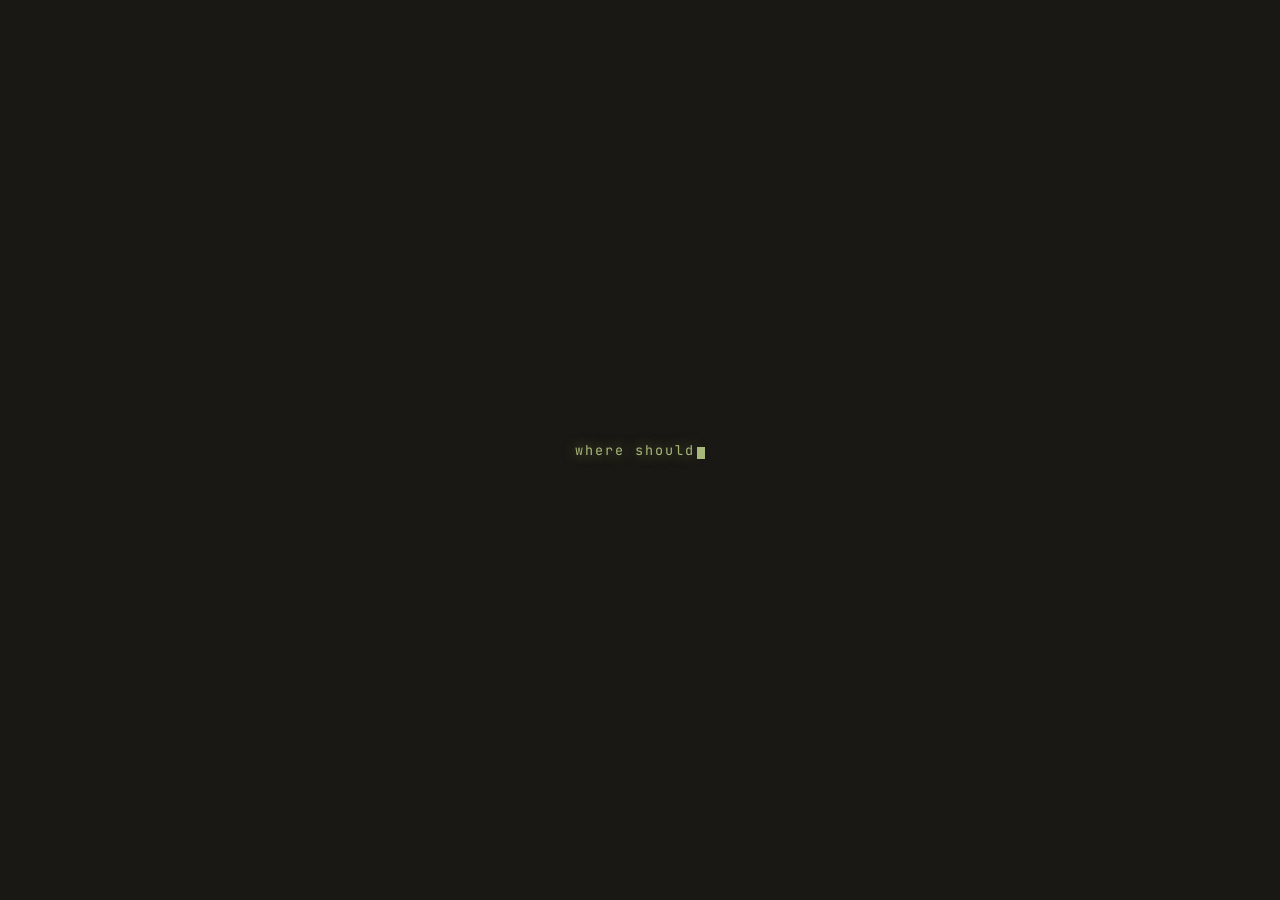
==== commit 13fb3cc7: "fix: switch OG image to enkoportrait.png" ====
--- a/index.html
+++ b/index.html
@@ -21,14 +21,14 @@
 <meta property="og:url"         content="https://enko.fun">
 <meta property="og:title"       content="Enko — $ENKO on Solana">
 <meta property="og:description" content="A giraffe of certain standing. The quiet asset on Solana.">
-<meta property="og:image"       content="https://raw.githubusercontent.com/112vlad/enko-website/main/images/girafacoin.png">
+<meta property="og:image"       content="https://enko.fun/images/enkoportrait.png">
 
 <!-- Twitter / X -->
 <meta name="twitter:card"        content="summary_large_image">
 <meta name="twitter:site"        content="@enkosol">
 <meta name="twitter:title"       content="Enko — $ENKO on Solana">
 <meta name="twitter:description" content="A giraffe of certain standing. The quiet asset on Solana.">
-<meta name="twitter:image"       content="https://raw.githubusercontent.com/112vlad/enko-website/main/images/girafacoin.png">
+<meta name="twitter:image"       content="https://enko.fun/images/enkoportrait.png">
 </head>
 <body>
 
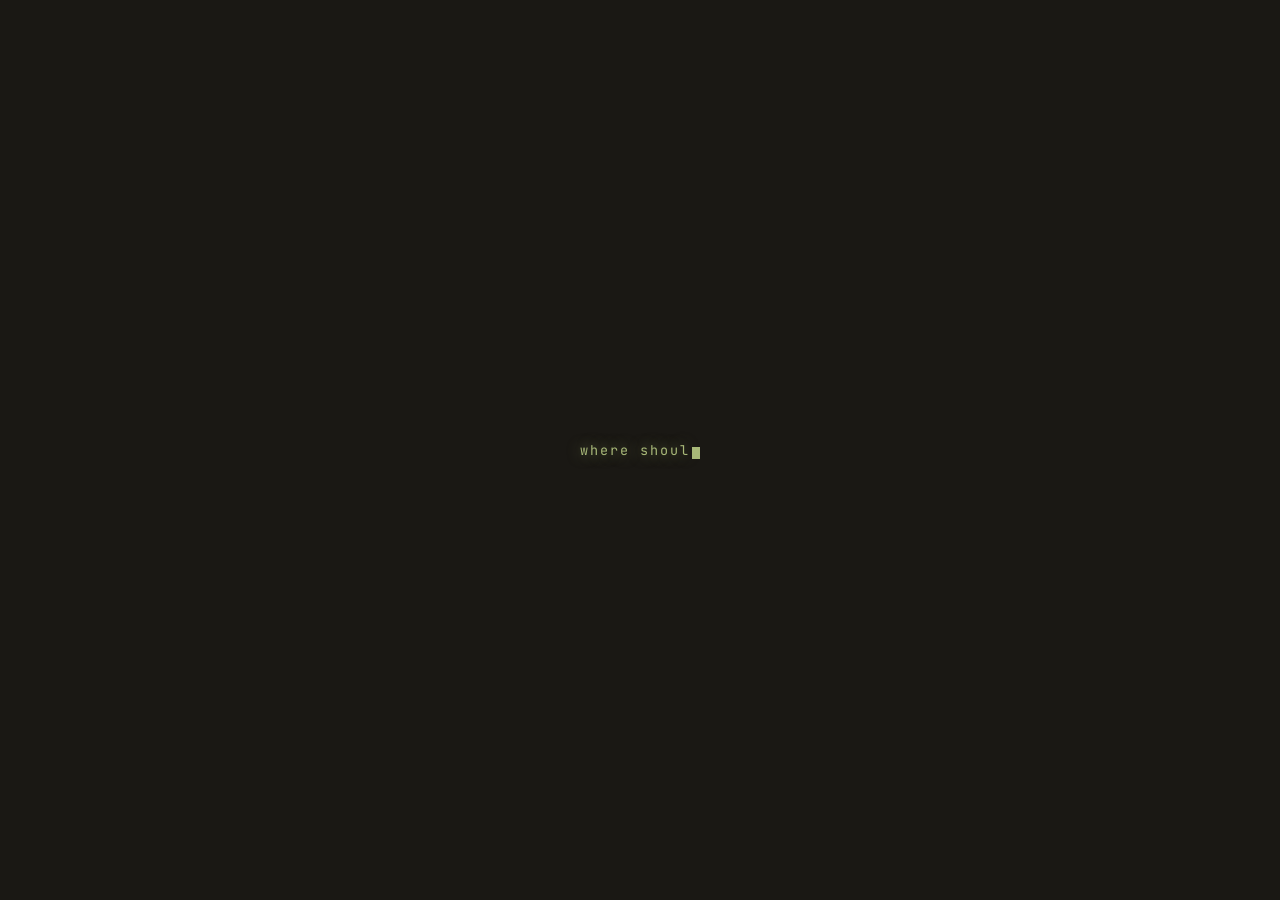
==== commit d9e3e3d0: "fix: use imgur CDN for OG image" ====
--- a/index.html
+++ b/index.html
@@ -21,14 +21,14 @@
 <meta property="og:url"         content="https://enko.fun">
 <meta property="og:title"       content="Enko — $ENKO on Solana">
 <meta property="og:description" content="A giraffe of certain standing. The quiet asset on Solana.">
-<meta property="og:image"       content="https://enko.fun/images/enkoportrait.png">
+<meta property="og:image"       content="https://i.imgur.com/NCt9Vac.jpeg">
 
 <!-- Twitter / X -->
 <meta name="twitter:card"        content="summary_large_image">
 <meta name="twitter:site"        content="@enkosol">
 <meta name="twitter:title"       content="Enko — $ENKO on Solana">
 <meta name="twitter:description" content="A giraffe of certain standing. The quiet asset on Solana.">
-<meta name="twitter:image"       content="https://enko.fun/images/enkoportrait.png">
+<meta name="twitter:image"       content="https://i.imgur.com/NCt9Vac.jpeg">
 </head>
 <body>
 
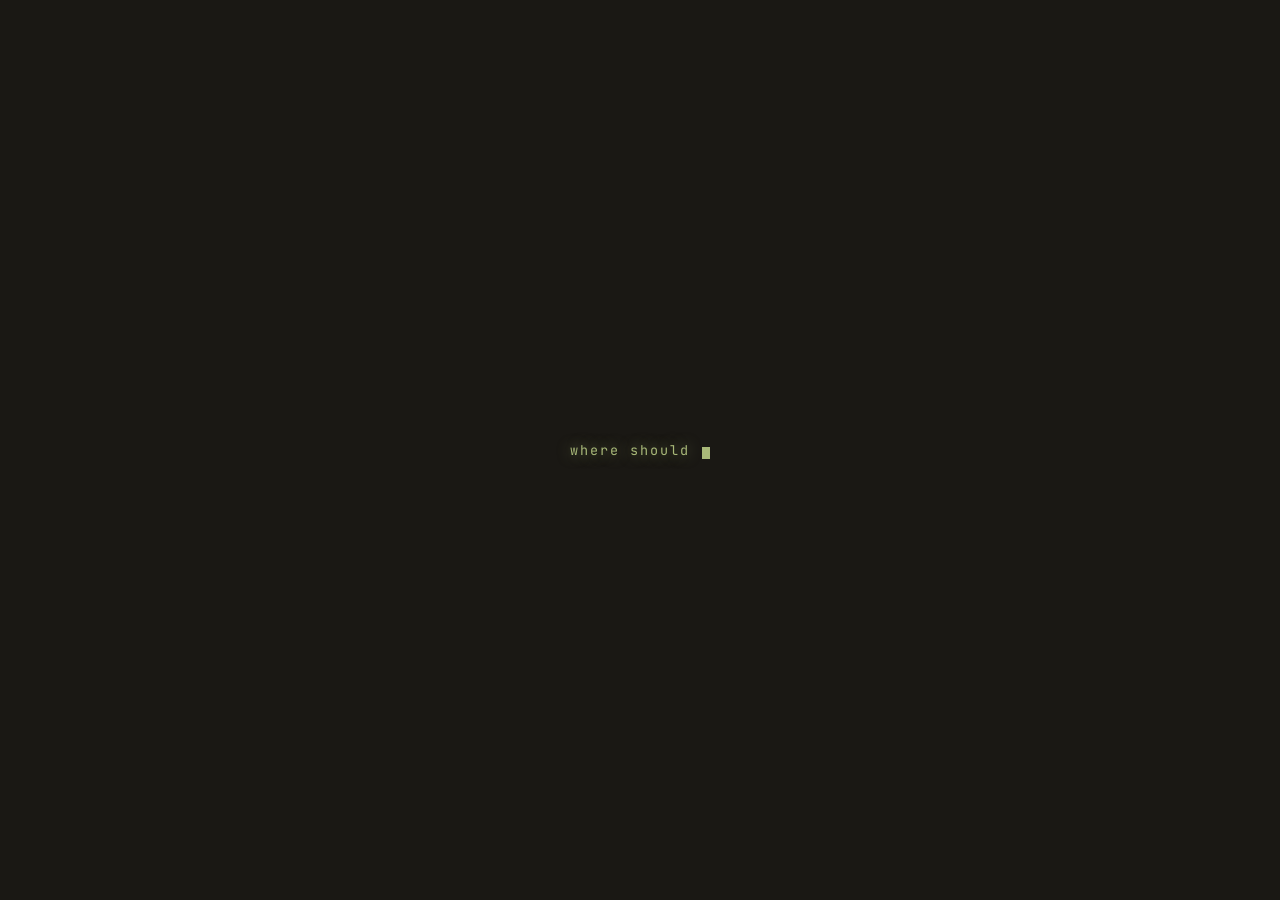
==== commit df72e91f: "." ====
--- a/index.html
+++ b/index.html
@@ -1,4 +1,4 @@
-<!DOCTYPE html>
+<!DOCTYPE html> <!-- test -->
 <html lang="en" data-theme="dark">
 <head>
 <meta charset="UTF-8">
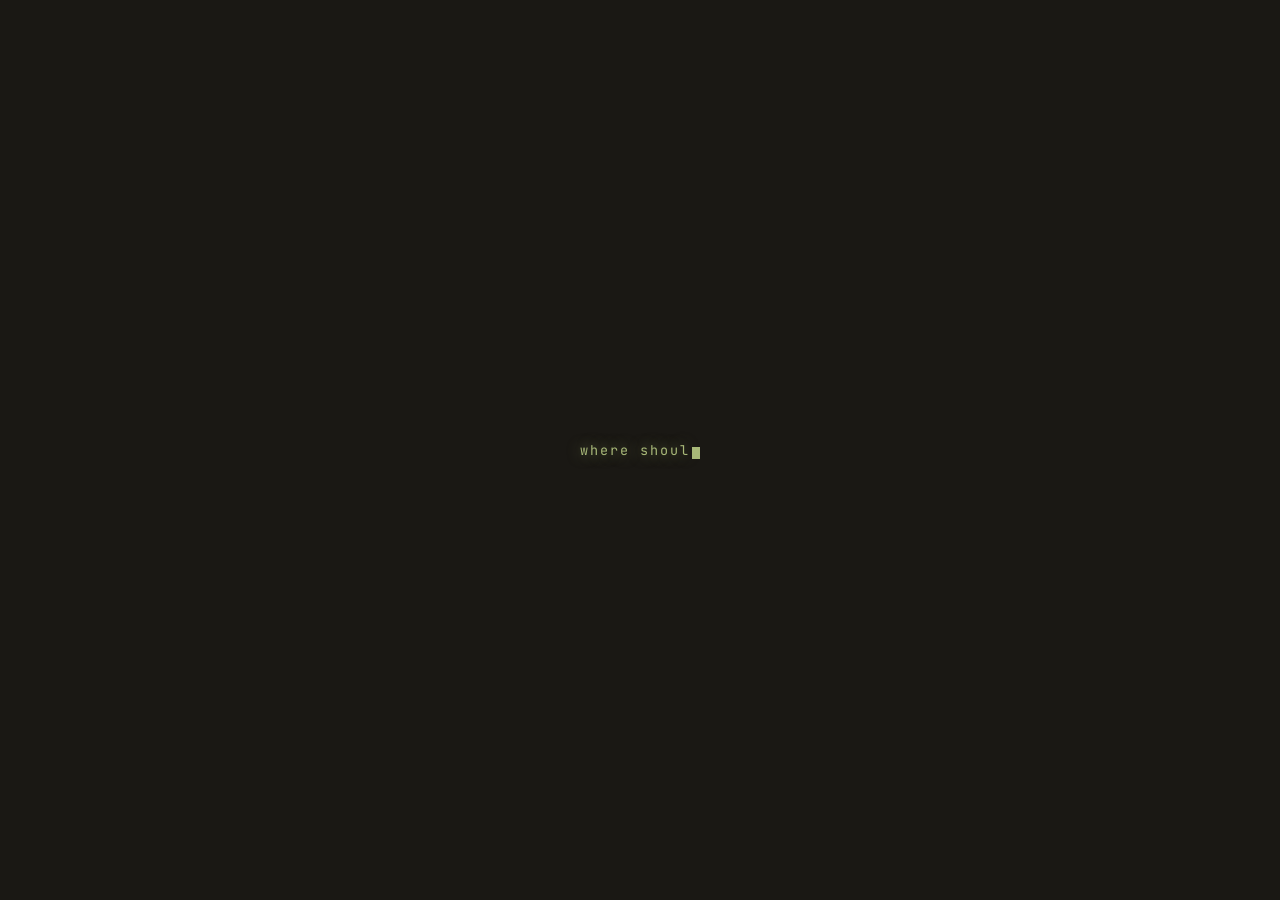
==== commit 210d2add: "test" ====
--- a/index.html
+++ b/index.html
@@ -1,4 +1,5 @@
-<!DOCTYPE html> <!-- test -->
+<!-- vladtest112 -->
+<!DOCTYPE html>
 <html lang="en" data-theme="dark">
 <head>
 <meta charset="UTF-8">
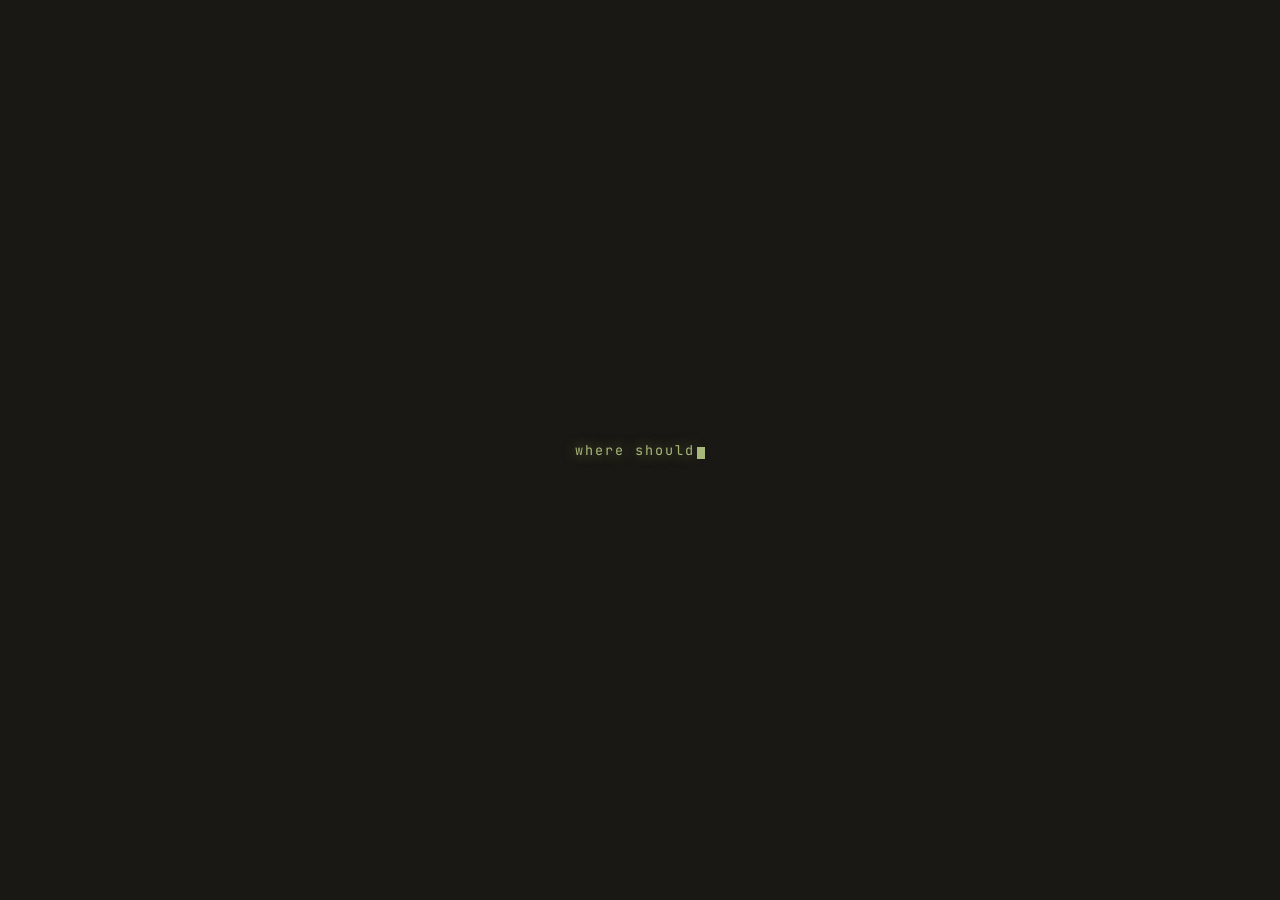
==== commit a6ee0174: "merge: resolve conflict, take remote version" ====
--- a/index.html
+++ b/index.html
@@ -1,5 +1,4 @@
-<!-- vladtest112 -->
-<!DOCTYPE html>
+<!DOCTYPE html> <!-- test -->
 <html lang="en" data-theme="dark">
 <head>
 <meta charset="UTF-8">
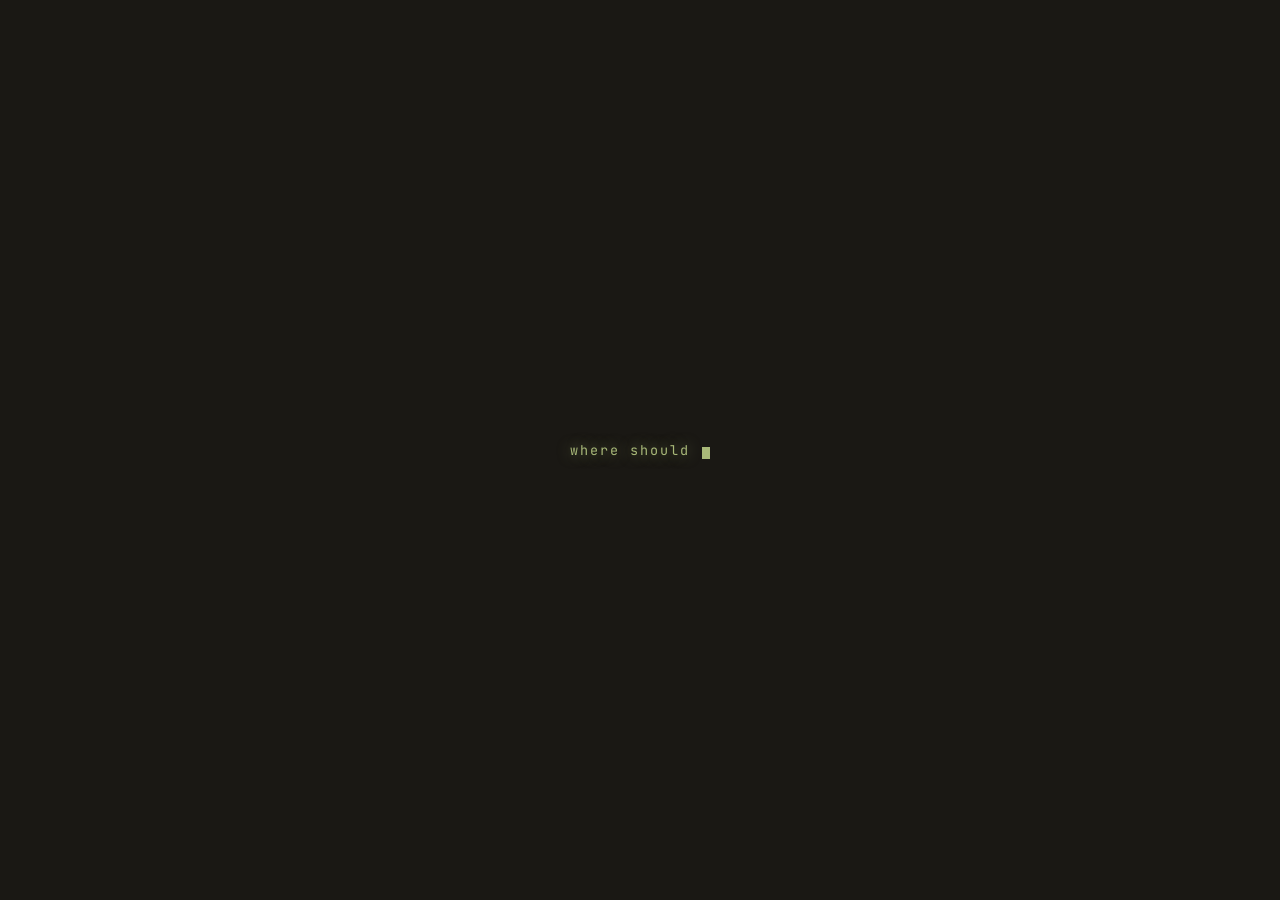
==== commit ad5a1478: "test: add vladtest112 comment" ====
--- a/index.html
+++ b/index.html
@@ -1,3 +1,4 @@
+<!-- vladtest112 -->
 <!DOCTYPE html> <!-- test -->
 <html lang="en" data-theme="dark">
 <head>
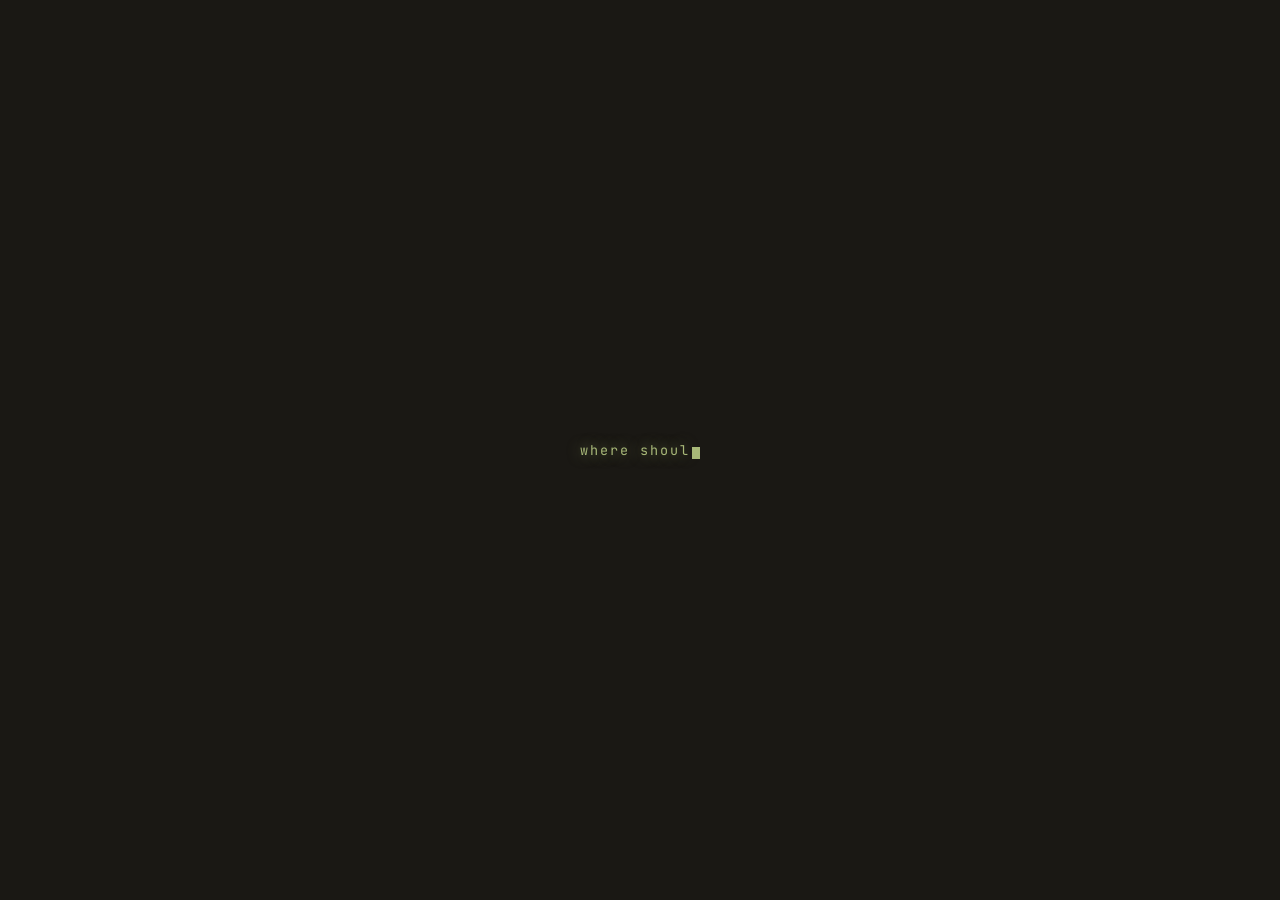
==== commit b32c5f08: "Update pump.fun link, CA, and chart pool for token launch" ====
--- a/index.html
+++ b/index.html
@@ -64,7 +64,7 @@
           <a href="#section-character" class="active">Overview</a>
           <a href="#" id="nav-community-link">Community</a>
           <a href="#" id="nav-pfp-link">Wardrobe</a>
-          <a href="https://pump.fun/enkoSOL" target="_blank">Acquire</a>
+          <a href="https://pump.fun/coin/HXcGyLmJjhibRu3UriXeueALb7rRLAKvzV76SP11pump" target="_blank">Acquire</a>
         </nav>
         <div class="topbar-cta">
           <span class="pill"><span class="dot"></span>SOL · LIVE</span>
@@ -96,7 +96,7 @@
             </h1>
           </div>
           <div class="hero-cta-row">
-            <a href="https://pump.fun/enkoSOL" target="_blank" class="btn">Acquire $ENKO <span class="arrow">→</span></a>
+            <a href="https://pump.fun/coin/HXcGyLmJjhibRu3UriXeueALb7rRLAKvzV76SP11pump" target="_blank" class="btn">Acquire $ENKO <span class="arrow">→</span></a>
             <button class="btn ghost" id="card-wardrobe-btn">Visit wardrobe</button>
           </div>
         </div>
@@ -399,7 +399,7 @@
           <div class="footer-col">
             <div class="h">Elsewhere</div>
             <a href="https://x.com/enkosol" target="_blank">Twitter / X</a>
-            <a href="https://pump.fun/enkoSOL" target="_blank">Pump.fun</a>
+            <a href="https://pump.fun/coin/HXcGyLmJjhibRu3UriXeueALb7rRLAKvzV76SP11pump" target="_blank">Pump.fun</a>
           </div>
         </div>
         <div class="footer-bottom">
@@ -427,7 +427,7 @@
           <a href="#" id="nav-main-link-pfp">Overview</a>
           <a href="#" id="nav-community-link-pfp">Community</a>
           <a href="#" class="active">Wardrobe</a>
-          <a href="https://pump.fun/enkoSOL" target="_blank" id="nav-acquire-link-pfp">Acquire</a>
+          <a href="https://pump.fun/coin/HXcGyLmJjhibRu3UriXeueALb7rRLAKvzV76SP11pump" target="_blank" id="nav-acquire-link-pfp">Acquire</a>
         </nav>
         <div class="topbar-cta">
           <span class="pill"><span class="dot"></span>SOL · LIVE</span>
@@ -539,7 +539,7 @@
           <a href="#" id="nav-main-link-community">Overview</a>
           <a href="#" class="active">Community</a>
           <a href="#" id="nav-wardrobe-link-community">Wardrobe</a>
-          <a href="https://pump.fun/enkoSOL" target="_blank" id="nav-acquire-link-community">Acquire</a>
+          <a href="https://pump.fun/coin/HXcGyLmJjhibRu3UriXeueALb7rRLAKvzV76SP11pump" target="_blank" id="nav-acquire-link-community">Acquire</a>
         </nav>
         <div class="topbar-cta">
           <span class="pill"><span class="dot"></span>SOL · LIVE</span>
